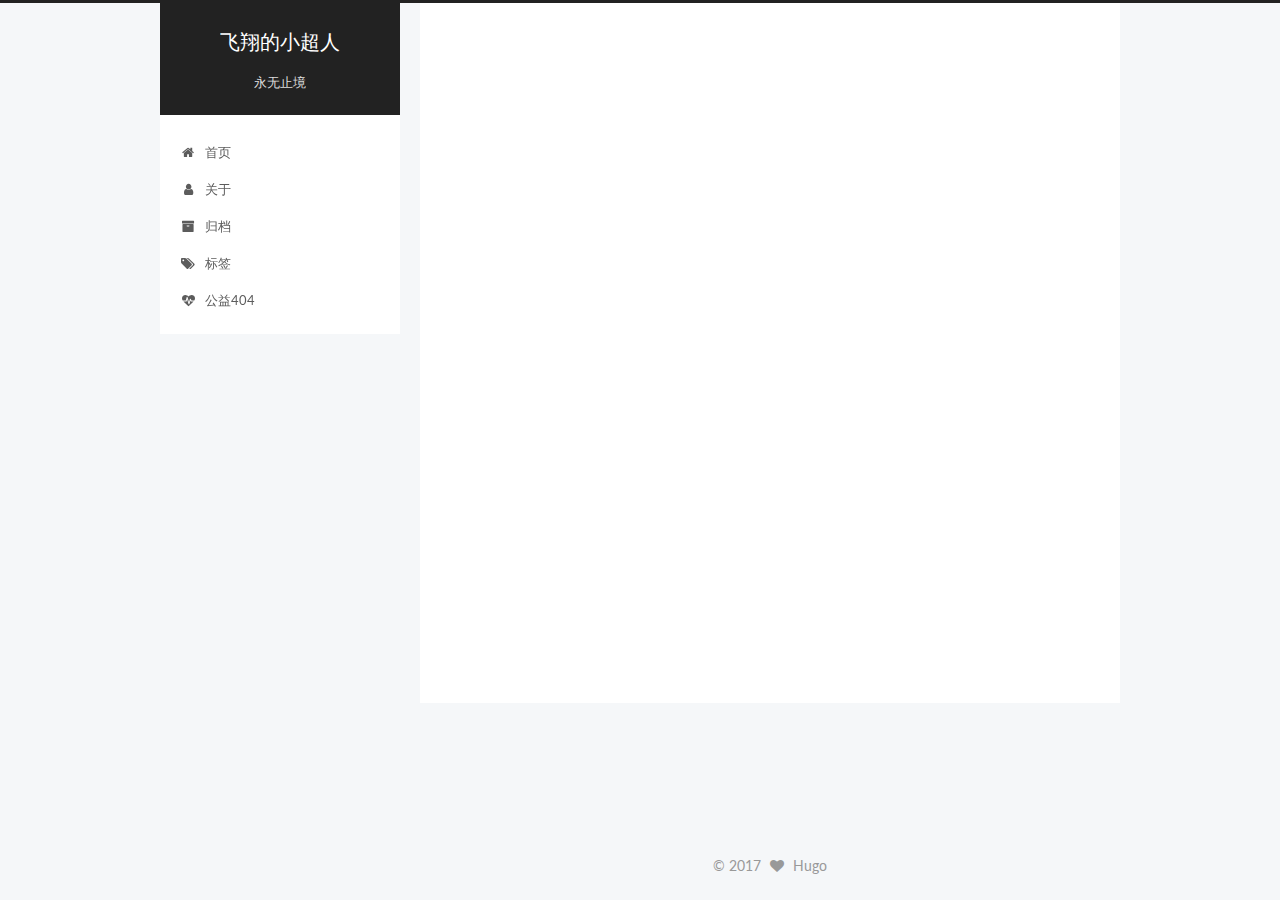
==== index.html @ 382733fb "Site updated: 2017-06-16 09:40:24" ====
<!doctype html>



  


<html class="theme-next pisces use-motion" lang="zh-Hans">
<head>
  <meta charset="UTF-8"/>
<meta http-equiv="X-UA-Compatible" content="IE=edge" />
<meta name="viewport" content="width=device-width, initial-scale=1, maximum-scale=1"/>









<meta http-equiv="Cache-Control" content="no-transform" />
<meta http-equiv="Cache-Control" content="no-siteapp" />















  
  
  <link href="/lib/fancybox/source/jquery.fancybox.css?v=2.1.5" rel="stylesheet" type="text/css" />




  
  
  
  

  
    
    
  

  

  

  

  

  
    
    
    <link href="//fonts.googleapis.com/css?family=Lato:300,300italic,400,400italic,700,700italic&subset=latin,latin-ext" rel="stylesheet" type="text/css">
  






<link href="/lib/font-awesome/css/font-awesome.min.css?v=4.6.2" rel="stylesheet" type="text/css" />

<link href="/css/main.css?v=5.1.1" rel="stylesheet" type="text/css" />


  <meta name="keywords" content="Hexo, NexT" />








  <link rel="shortcut icon" type="image/x-icon" href="/favicon.ico?v=5.1.1" />






<meta name="description" content="奋斗不息">
<meta property="og:type" content="website">
<meta property="og:title" content="飞翔的小超人">
<meta property="og:url" content="http://yoursite.com/index.html">
<meta property="og:site_name" content="飞翔的小超人">
<meta property="og:description" content="奋斗不息">
<meta name="twitter:card" content="summary">
<meta name="twitter:title" content="飞翔的小超人">
<meta name="twitter:description" content="奋斗不息">



<script type="text/javascript" id="hexo.configurations">
  var NexT = window.NexT || {};
  var CONFIG = {
    root: '/',
    scheme: 'Pisces',
    sidebar: {"position":"left","display":"post","offset":12,"offset_float":0,"b2t":false,"scrollpercent":false},
    fancybox: true,
    motion: true,
    duoshuo: {
      userId: '0',
      author: '博主'
    },
    algolia: {
      applicationID: '',
      apiKey: '',
      indexName: '',
      hits: {"per_page":10},
      labels: {"input_placeholder":"Search for Posts","hits_empty":"We didn't find any results for the search: ${query}","hits_stats":"${hits} results found in ${time} ms"}
    }
  };
</script>



  <link rel="canonical" href="http://yoursite.com/"/>





  <title>飞翔的小超人</title>
  














</head>

<body itemscope itemtype="http://schema.org/WebPage" lang="zh-Hans">

  
  
    
  

  <div class="container sidebar-position-left 
   page-home 
 ">
    <div class="headband"></div>

    <header id="header" class="header" itemscope itemtype="http://schema.org/WPHeader">
      <div class="header-inner"><div class="site-brand-wrapper">
  <div class="site-meta ">
    

    <div class="custom-logo-site-title">
      <a href="/"  class="brand" rel="start">
        <span class="logo-line-before"><i></i></span>
        <span class="site-title">飞翔的小超人</span>
        <span class="logo-line-after"><i></i></span>
      </a>
    </div>
      
        <p class="site-subtitle">永无止境</p>
      
  </div>

  <div class="site-nav-toggle">
    <button>
      <span class="btn-bar"></span>
      <span class="btn-bar"></span>
      <span class="btn-bar"></span>
    </button>
  </div>
</div>

<nav class="site-nav">
  

  
    <ul id="menu" class="menu">
      
        
        <li class="menu-item menu-item-home">
          <a href="/" rel="section">
            
              <i class="menu-item-icon fa fa-fw fa-home"></i> <br />
            
            首页
          </a>
        </li>
      
        
        <li class="menu-item menu-item-about">
          <a href="/about" rel="section">
            
              <i class="menu-item-icon fa fa-fw fa-user"></i> <br />
            
            关于
          </a>
        </li>
      
        
        <li class="menu-item menu-item-archives">
          <a href="/archives" rel="section">
            
              <i class="menu-item-icon fa fa-fw fa-archive"></i> <br />
            
            归档
          </a>
        </li>
      
        
        <li class="menu-item menu-item-tags">
          <a href="/tags" rel="section">
            
              <i class="menu-item-icon fa fa-fw fa-tags"></i> <br />
            
            标签
          </a>
        </li>
      
        
        <li class="menu-item menu-item-commonweal">
          <a href="/404.html" rel="section">
            
              <i class="menu-item-icon fa fa-fw fa-heartbeat"></i> <br />
            
            公益404
          </a>
        </li>
      

      
    </ul>
  

  
</nav>



 </div>
    </header>

    <main id="main" class="main">
      <div class="main-inner">
        <div class="content-wrap">
          <div id="content" class="content">
            
  <section id="posts" class="posts-expand">
    
      

  

  
  
  

  <article class="post post-type-normal " itemscope itemtype="http://schema.org/Article">
    <link itemprop="mainEntityOfPage" href="http://yoursite.com/2017/06/15/files/">

    <span hidden itemprop="author" itemscope itemtype="http://schema.org/Person">
      <meta itemprop="name" content="Hugo">
      <meta itemprop="description" content="">
      <meta itemprop="image" content="/images/avatar.jpg">
    </span>

    <span hidden itemprop="publisher" itemscope itemtype="http://schema.org/Organization">
      <meta itemprop="name" content="飞翔的小超人">
    </span>

    
      <header class="post-header">

        
        
          <h1 class="post-title" itemprop="name headline">
                
                <a class="post-title-link" href="/2017/06/15/files/" itemprop="url">未命名</a></h1>
        

        <div class="post-meta">
          <span class="post-time">
            
              <span class="post-meta-item-icon">
                <i class="fa fa-calendar-o"></i>
              </span>
              
                <span class="post-meta-item-text">发表于</span>
              
              <time title="创建于" itemprop="dateCreated datePublished" datetime="2017-06-15T16:38:33+08:00">
                2017-06-15
              </time>
            

            

            
          </span>

          

          
            
          

          
          

          

          

          

        </div>
      </header>
    

    <div class="post-body" itemprop="articleBody">

      
      

      
        
          
            <h1 id="hello-world"><a href="#hello-world" class="headerlink" title="hello world"></a>hello world</h1>
          
        
      
    </div>

    <div>
      
    </div>

    <div>
      
    </div>

    <div>
      
    </div>

    <footer class="post-footer">
      

      

      

      
      
        <div class="post-eof"></div>
      
    </footer>
  </article>


    
      

  

  
  
  

  <article class="post post-type-normal " itemscope itemtype="http://schema.org/Article">
    <link itemprop="mainEntityOfPage" href="http://yoursite.com/2017/06/15/frlit/">

    <span hidden itemprop="author" itemscope itemtype="http://schema.org/Person">
      <meta itemprop="name" content="Hugo">
      <meta itemprop="description" content="">
      <meta itemprop="image" content="/images/avatar.jpg">
    </span>

    <span hidden itemprop="publisher" itemscope itemtype="http://schema.org/Organization">
      <meta itemprop="name" content="飞翔的小超人">
    </span>

    
      <header class="post-header">

        
        
          <h1 class="post-title" itemprop="name headline">
                
                <a class="post-title-link" href="/2017/06/15/frlit/" itemprop="url">frlit</a></h1>
        

        <div class="post-meta">
          <span class="post-time">
            
              <span class="post-meta-item-icon">
                <i class="fa fa-calendar-o"></i>
              </span>
              
                <span class="post-meta-item-text">发表于</span>
              
              <time title="创建于" itemprop="dateCreated datePublished" datetime="2017-06-15T16:20:21+08:00">
                2017-06-15
              </time>
            

            

            
          </span>

          

          
            
          

          
          

          

          

          

        </div>
      </header>
    

    <div class="post-body" itemprop="articleBody">

      
      

      
        
          
            <p>#你好，欢迎来到我的技术博客。</p>

          
        
      
    </div>

    <div>
      
    </div>

    <div>
      
    </div>

    <div>
      
    </div>

    <footer class="post-footer">
      

      

      

      
      
        <div class="post-eof"></div>
      
    </footer>
  </article>


    
  </section>

  


          </div>
          


          

        </div>
        
          
  
  <div class="sidebar-toggle">
    <div class="sidebar-toggle-line-wrap">
      <span class="sidebar-toggle-line sidebar-toggle-line-first"></span>
      <span class="sidebar-toggle-line sidebar-toggle-line-middle"></span>
      <span class="sidebar-toggle-line sidebar-toggle-line-last"></span>
    </div>
  </div>

  <aside id="sidebar" class="sidebar">
    <div class="sidebar-inner">

      

      

      <section class="site-overview sidebar-panel sidebar-panel-active">
        <div class="site-author motion-element" itemprop="author" itemscope itemtype="http://schema.org/Person">
          <img class="site-author-image" itemprop="image"
               src="/images/avatar.jpg"
               alt="Hugo" />
          <p class="site-author-name" itemprop="name">Hugo</p>
           
              <p class="site-description motion-element" itemprop="description">奋斗不息</p>
          
        </div>
        <nav class="site-state motion-element">

          
            <div class="site-state-item site-state-posts">
              <a href="/archives">
                <span class="site-state-item-count">2</span>
                <span class="site-state-item-name">日志</span>
              </a>
            </div>
          

          

          

        </nav>

        

        <div class="links-of-author motion-element">
          
            
              <span class="links-of-author-item">
                <a href="https://github.com/yutaogoplay" target="_blank" title="GitHub">
                  
                    <i class="fa fa-fw fa-github"></i>
                  
                  GitHub
                </a>
              </span>
            
          
        </div>

        
        

        
        

        


      </section>

      

      

    </div>
  </aside>


        
      </div>
    </main>

    <footer id="footer" class="footer">
      <div class="footer-inner">
        <div class="copyright" >
  
  &copy; 
  <span itemprop="copyrightYear">2017</span>
  <span class="with-love">
    <i class="fa fa-heart"></i>
  </span>
  <span class="author" itemprop="copyrightHolder">Hugo</span>
</div>







        

        
      </div>
    </footer>

    
      <div class="back-to-top">
        <i class="fa fa-arrow-up"></i>
        
      </div>
    

  </div>

  

<script type="text/javascript">
  if (Object.prototype.toString.call(window.Promise) !== '[object Function]') {
    window.Promise = null;
  }
</script>









  












  
  <script type="text/javascript" src="/lib/jquery/index.js?v=2.1.3"></script>

  
  <script type="text/javascript" src="/lib/fastclick/lib/fastclick.min.js?v=1.0.6"></script>

  
  <script type="text/javascript" src="/lib/jquery_lazyload/jquery.lazyload.js?v=1.9.7"></script>

  
  <script type="text/javascript" src="/lib/velocity/velocity.min.js?v=1.2.1"></script>

  
  <script type="text/javascript" src="/lib/velocity/velocity.ui.min.js?v=1.2.1"></script>

  
  <script type="text/javascript" src="/lib/fancybox/source/jquery.fancybox.pack.js?v=2.1.5"></script>


  


  <script type="text/javascript" src="/js/src/utils.js?v=5.1.1"></script>

  <script type="text/javascript" src="/js/src/motion.js?v=5.1.1"></script>



  
  


  <script type="text/javascript" src="/js/src/affix.js?v=5.1.1"></script>

  <script type="text/javascript" src="/js/src/schemes/pisces.js?v=5.1.1"></script>



  
    <script type="text/javascript" src="/js/src/scrollspy.js?v=5.1.1"></script>
<script type="text/javascript" src="/js/src/post-details.js?v=5.1.1"></script>

  

  


  <script type="text/javascript" src="/js/src/bootstrap.js?v=5.1.1"></script>



  


  




	





  





  





  






  





  

  

  

  

  

  

</body>
</html>
---- css/main.css ----
/* normalize.css v3.0.2 | MIT License | git.io/normalize */
html {
  font-family: sans-serif; /* 1 */
  -ms-text-size-adjust: 100%; /* 2 */
  -webkit-text-size-adjust: 100%; /* 2 */
}
body {
  margin: 0;
}
article,
aside,
details,
figcaption,
figure,
footer,
header,
hgroup,
main,
menu,
nav,
section,
summary {
  display: block;
}
audio,
canvas,
progress,
video {
  display: inline-block; /* 1 */
  vertical-align: baseline; /* 2 */
}
audio:not([controls]) {
  display: none;
  height: 0;
}
[hidden],
template {
  display: none;
}
a {
  background-color: transparent;
}
a:active,
a:hover {
  outline: 0;
}
abbr[title] {
  border-bottom: 1px dotted;
}
b,
strong {
  font-weight: bold;
}
dfn {
  font-style: italic;
}
h1 {
  font-size: 2em;
  margin: 0.67em 0;
}
mark {
  background: #ff0;
  color: #000;
}
small {
  font-size: 80%;
}
sub,
sup {
  font-size: 75%;
  line-height: 0;
  position: relative;
  vertical-align: baseline;
}
sup {
  top: -0.5em;
}
sub {
  bottom: -0.25em;
}
img {
  border: 0;
}
svg:not(:root) {
  overflow: hidden;
}
figure {
  margin: 1em 40px;
}
hr {
  -moz-box-sizing: content-box;
  box-sizing: content-box;
  height: 0;
}
pre {
  overflow: auto;
}
code,
kbd,
pre,
samp {
  font-family: monospace, monospace;
  font-size: 1em;
}
button,
input,
optgroup,
select,
textarea {
  color: inherit; /* 1 */
  font: inherit; /* 2 */
  margin: 0; /* 3 */
}
button {
  overflow: visible;
}
button,
select {
  text-transform: none;
}
button,
html input[type="button"],
input[type="reset"],
input[type="submit"] {
  -webkit-appearance: button; /* 2 */
  cursor: pointer; /* 3 */
}
button[disabled],
html input[disabled] {
  cursor: default;
}
button::-moz-focus-inner,
input::-moz-focus-inner {
  border: 0;
  padding: 0;
}
input {
  line-height: normal;
}
input[type="checkbox"],
input[type="radio"] {
  box-sizing: border-box; /* 1 */
  padding: 0; /* 2 */
}
input[type="number"]::-webkit-inner-spin-button,
input[type="number"]::-webkit-outer-spin-button {
  height: auto;
}
input[type="search"] {
  -webkit-appearance: textfield; /* 1 */
  -moz-box-sizing: content-box;
  -webkit-box-sizing: content-box; /* 2 */
  box-sizing: content-box;
}
input[type="search"]::-webkit-search-cancel-button,
input[type="search"]::-webkit-search-decoration {
  -webkit-appearance: none;
}
fieldset {
  border: 1px solid #c0c0c0;
  margin: 0 2px;
  padding: 0.35em 0.625em 0.75em;
}
legend {
  border: 0; /* 1 */
  padding: 0; /* 2 */
}
textarea {
  overflow: auto;
}
optgroup {
  font-weight: bold;
}
table {
  border-collapse: collapse;
  border-spacing: 0;
}
td,
th {
  padding: 0;
}
::selection {
  background: #262a30;
  color: #fff;
}
body {
  position: relative;
  font-family: 'Lato', "PingFang SC", "Microsoft YaHei", sans-serif;
  font-size: 14px;
  line-height: 2;
  color: #555;
  background: #f5f7f9;
}
@media (max-width: 767px) {
  body {
    padding-right: 0 !important;
  }
}
@media (min-width: 768px) and (max-width: 991px) {
  body {
    padding-right: 0 !important;
  }
}
@media (min-width: 1600px) {
  body {
    font-size: 16px;
  }
}
h1,
h2,
h3,
h4,
h5,
h6 {
  margin: 0;
  padding: 0;
  font-weight: bold;
  line-height: 1.5;
  font-family: 'Lato', "PingFang SC", "Microsoft YaHei", sans-serif;
}
h2,
h3,
h4,
h5,
h6 {
  margin: 20px 0 15px;
}
h1 {
  font-size: 22px;
}
@media (max-width: 767px) {
  h1 {
    font-size: 18px;
  }
}
h2 {
  font-size: 20px;
}
@media (max-width: 767px) {
  h2 {
    font-size: 16px;
  }
}
h3 {
  font-size: 18px;
}
@media (max-width: 767px) {
  h3 {
    font-size: 14px;
  }
}
h4 {
  font-size: 16px;
}
@media (max-width: 767px) {
  h4 {
    font-size: 12px;
  }
}
h5 {
  font-size: 14px;
}
@media (max-width: 767px) {
  h5 {
    font-size: 10px;
  }
}
h6 {
  font-size: 12px;
}
@media (max-width: 767px) {
  h6 {
    font-size: 8px;
  }
}
p {
  margin: 0 0 25px 0;
}
a {
  color: #555;
  text-decoration: none;
  border-bottom: 1px solid #999;
  word-wrap: break-word;
}
a:hover {
  color: #222;
  border-bottom-color: #222;
}
blockquote {
  margin: 0;
  padding: 0;
}
img {
  display: block;
  margin: auto;
  max-width: 100%;
  height: auto;
}
hr {
  margin: 40px 0;
  height: 3px;
  border: none;
  background-color: #ddd;
  background-image: repeating-linear-gradient(-45deg, #fff, #fff 4px, transparent 4px, transparent 8px);
}
blockquote {
  padding: 0 15px;
  color: #666;
  border-left: 4px solid #ddd;
}
blockquote cite::before {
  content: "-";
  padding: 0 5px;
}
dt {
  font-weight: 700;
}
dd {
  margin: 0;
  padding: 0;
}
.text-left {
  text-align: left;
}
.text-center {
  text-align: center;
}
.text-right {
  text-align: right;
}
.text-justify {
  text-align: justify;
}
.text-nowrap {
  white-space: nowrap;
}
.text-lowercase {
  text-transform: lowercase;
}
.text-uppercase {
  text-transform: uppercase;
}
.text-capitalize {
  text-transform: capitalize;
}
.center-block {
  display: block;
  margin-left: auto;
  margin-right: auto;
}
.clearfix:before,
.clearfix:after {
  content: " ";
  display: table;
}
.clearfix:after {
  clear: both;
}
.pullquote {
  width: 45%;
}
.pullquote.left {
  float: left;
  margin-left: 5px;
  margin-right: 10px;
}
.pullquote.right {
  float: right;
  margin-left: 10px;
  margin-right: 5px;
}
.affix.affix.affix {
  position: fixed;
}
.translation {
  margin-top: -20px;
  font-size: 14px;
  color: #999;
}
.scrollbar-measure {
  width: 100px;
  height: 100px;
  overflow: scroll;
  position: absolute;
  top: -9999px;
}
.use-motion .motion-element {
  opacity: 0;
}
table {
  margin: 20px 0;
  width: 100%;
  border-collapse: collapse;
  border-spacing: 0;
  border: 1px solid #ddd;
  font-size: 14px;
  table-layout: fixed;
  word-wrap: break-all;
}
table>tbody>tr:nth-of-type(odd) {
  background-color: #f9f9f9;
}
table>tbody>tr:hover {
  background-color: #f5f5f5;
}
caption,
th,
td {
  padding: 8px;
  text-align: left;
  vertical-align: middle;
  font-weight: normal;
}
th,
td {
  border-bottom: 3px solid #ddd;
  border-right: 1px solid #eee;
}
th {
  padding-bottom: 10px;
  font-weight: 700;
}
td {
  border-bottom-width: 1px;
}
html,
body {
  height: 100%;
}
.container {
  position: relative;
  min-height: 100%;
}
.header-inner {
  margin: 0 auto;
  padding: 100px 0 70px;
  width: 700px;
}
@media (min-width: 1600px) {
  .container .header-inner {
    width: 900px;
  }
}
.main {
  padding-bottom: 150px;
}
.main-inner {
  margin: 0 auto;
  width: 700px;
}
@media (min-width: 1600px) {
  .container .main-inner {
    width: 900px;
  }
}
.footer {
  position: absolute;
  left: 0;
  bottom: 0;
  width: 100%;
  min-height: 50px;
}
.footer-inner {
  box-sizing: border-box;
  margin: 20px auto;
  width: 700px;
}
@media (min-width: 1600px) {
  .container .footer-inner {
    width: 900px;
  }
}
pre,
.highlight {
  overflow: auto;
  margin: 20px 0;
  padding: 0;
  font-size: 13px;
  color: #4d4d4c;
  background: #f7f7f7;
  line-height: 1.6;
}
pre,
code {
  font-family: consolas, Menlo, "PingFang SC", "Microsoft YaHei", monospace;
}
code {
  padding: 2px 4px;
  word-wrap: break-word;
  color: #555;
  background: #eee;
  border-radius: 3px;
  font-size: 13px;
}
pre code {
  padding: 0;
  color: #4d4d4c;
  background: none;
  text-shadow: none;
}
.highlight {
  border-radius: 1px;
}
.highlight pre {
  border: none;
  margin: 0;
  padding: 10px 0;
}
.highlight table {
  margin: 0;
  width: auto;
  border: none;
}
.highlight td {
  border: none;
  padding: 0;
}
.highlight figcaption {
  font-size: 1em;
  color: #4d4d4c;
  line-height: 1em;
  margin-bottom: 1em;
}
.highlight figcaption:before,
.highlight figcaption:after {
  content: " ";
  display: table;
}
.highlight figcaption:after {
  clear: both;
}
.highlight figcaption a {
  float: right;
  color: #4d4d4c;
}
.highlight figcaption a:hover {
  border-bottom-color: #4d4d4c;
}
.highlight .gutter pre {
  padding-left: 10px;
  padding-right: 10px;
  color: #869194;
  text-align: right;
  background-color: #eff2f3;
}
.highlight .code pre {
  width: 100%;
  padding-left: 10px;
  padding-right: 10px;
  background-color: #f7f7f7;
}
.highlight .line {
  height: 20px;
}
.gutter {
  -webkit-user-select: none;
  -moz-user-select: none;
  -ms-user-select: none;
  user-select: none;
}
.gist table {
  width: auto;
}
.gist table td {
  border: none;
}
pre .deletion {
  background: #fdd;
}
pre .addition {
  background: #dfd;
}
pre .meta {
  color: #8959a8;
}
pre .comment {
  color: #8e908c;
}
pre .variable,
pre .attribute,
pre .tag,
pre .regexp,
pre .ruby .constant,
pre .xml .tag .title,
pre .xml .pi,
pre .xml .doctype,
pre .html .doctype,
pre .css .id,
pre .css .class,
pre .css .pseudo {
  color: #c82829;
}
pre .number,
pre .preprocessor,
pre .built_in,
pre .literal,
pre .params,
pre .constant,
pre .command {
  color: #f5871f;
}
pre .ruby .class .title,
pre .css .rules .attribute,
pre .string,
pre .value,
pre .inheritance,
pre .header,
pre .ruby .symbol,
pre .xml .cdata,
pre .special,
pre .number,
pre .formula {
  color: #718c00;
}
pre .title,
pre .css .hexcolor {
  color: #3e999f;
}
pre .function,
pre .python .decorator,
pre .python .title,
pre .ruby .function .title,
pre .ruby .title .keyword,
pre .perl .sub,
pre .javascript .title,
pre .coffeescript .title {
  color: #4271ae;
}
pre .keyword,
pre .javascript .function {
  color: #8959a8;
}
.full-image.full-image.full-image {
  border: none;
  max-width: 100%;
  width: auto;
  margin: 20px auto;
}
@media (min-width: 992px) {
  .full-image.full-image.full-image {
    max-width: none;
    width: 118%;
    margin: 0 -9%;
  }
}
.blockquote-center,
.page-home .post-type-quote blockquote,
.page-post-detail .post-type-quote blockquote {
  position: relative;
  margin: 40px 0;
  padding: 0;
  border-left: none;
  text-align: center;
}
.blockquote-center::before,
.page-home .post-type-quote blockquote::before,
.page-post-detail .post-type-quote blockquote::before,
.blockquote-center::after,
.page-home .post-type-quote blockquote::after,
.page-post-detail .post-type-quote blockquote::after {
  position: absolute;
  content: ' ';
  display: block;
  width: 100%;
  height: 24px;
  opacity: 0.2;
  background-repeat: no-repeat;
  background-position: 0 -6px;
  background-size: 22px 22px;
}
.blockquote-center::before,
.page-home .post-type-quote blockquote::before,
.page-post-detail .post-type-quote blockquote::before {
  top: -20px;
  background-image: url("../images/quote-l.svg");
  border-top: 1px solid #ccc;
}
.blockquote-center::after,
.page-home .post-type-quote blockquote::after,
.page-post-detail .post-type-quote blockquote::after {
  bottom: -20px;
  background-image: url("../images/quote-r.svg");
  border-bottom: 1px solid #ccc;
  background-position: 100% 8px;
}
.blockquote-center p,
.page-home .post-type-quote blockquote p,
.page-post-detail .post-type-quote blockquote p,
.blockquote-center div,
.page-home .post-type-quote blockquote div,
.page-post-detail .post-type-quote blockquote div {
  text-align: center;
}
.post .post-body .group-picture img {
  box-sizing: border-box;
  padding: 0 3px;
  border: none;
}
.post .group-picture-row {
  overflow: hidden;
  margin-top: 6px;
}
.post .group-picture-row:first-child {
  margin-top: 0;
}
.post .group-picture-column {
  float: left;
}
.page-post-detail .post-body .group-picture-column {
  float: none;
  margin-top: 10px;
  width: auto !important;
}
.page-post-detail .post-body .group-picture-column img {
  margin: 0 auto;
}
.page-archive .group-picture-container {
  overflow: hidden;
}
.page-archive .group-picture-row {
  float: left;
}
.page-archive .group-picture-row:first-child {
  margin-top: 6px;
}
.page-archive .group-picture-column {
  max-width: 150px;
  max-height: 150px;
}
.note {
  padding: 20px;
  margin: 20px 0;
  border: 1px solid #eee;
  border-left-width: 5px;
  border-radius: 3px;
}
.note h2,
.note h3,
.note h4,
.note h5,
.note h6 {
  margin-top: 0;
  margin-bottom: 5px;
  padding-top: 0 !important;
}
.note p:last-child {
  margin-bottom: 0;
}
.note code {
  border-radius: 3px;
}
.note+.note {
  margin-top: -5px;
}
.default {
  border-left-color: #777;
}
.default h2,
.default h3,
.default h4,
.default h5,
.default h6 {
  color: #777;
}
.primary {
  border-left-color: #428bca;
}
.primary h2,
.primary h3,
.primary h4,
.primary h5,
.primary h6 {
  color: #428bca;
}
.success {
  border-left-color: #5cb85c;
}
.success h2,
.success h3,
.success h4,
.success h5,
.success h6 {
  color: #5cb85c;
}
.danger {
  border-left-color: #d9534f;
}
.danger h2,
.danger h3,
.danger h4,
.danger h5,
.danger h6 {
  color: #d9534f;
}
.warning {
  border-left-color: #f0ad4e;
}
.warning h2,
.warning h3,
.warning h4,
.warning h5,
.warning h6 {
  color: #f0ad4e;
}
.info {
  border-left-color: #5bc0de;
}
.info h2,
.info h3,
.info h4,
.info h5,
.info h6 {
  color: #5bc0de;
}
.btn {
  display: inline-block;
  padding: 0 20px;
  font-size: 14px;
  color: #fff;
  background: #222;
  border: 2px solid #555;
  text-decoration: none;
  border-radius: 0;
  transition-property: background-color;
  transition-duration: 0.2s;
  transition-timing-function: ease-in-out;
  transition-delay: 0s;
}
.btn:hover,
.post-button .btn:hover {
  border-color: #222;
  color: #fff;
  background: #222;
}
.btn-bar {
  display: block;
  width: 22px;
  height: 2px;
  background: #555;
  border-radius: 1px;
}
.btn-bar+.btn-bar {
  margin-top: 4px;
}
.pagination {
  margin: 120px 0 40px;
  text-align: center;
  border-top: 1px solid #eee;
}
.page-number-basic,
.pagination .prev,
.pagination .next,
.pagination .page-number,
.pagination .space {
  display: inline-block;
  position: relative;
  top: -1px;
  margin: 0 10px;
  padding: 0 10px;
  line-height: 30px;
}
@media (max-width: 767px) {
  .page-number-basic,
  .pagination .prev,
  .pagination .next,
  .pagination .page-number,
  .pagination .space {
    margin: 0 5px;
  }
}
.pagination .prev,
.pagination .next,
.pagination .page-number {
  border-bottom: 0;
  border-top: 1px solid #eee;
  transition-property: border-color;
  transition-duration: 0.2s;
  transition-timing-function: ease-in-out;
  transition-delay: 0s;
}
.pagination .prev:hover,
.pagination .next:hover,
.pagination .page-number:hover {
  border-top-color: #222;
}
.pagination .space {
  padding: 0;
  margin: 0;
}
.pagination .prev {
  margin-left: 0;
}
.pagination .next {
  margin-right: 0;
}
.pagination .page-number.current {
  color: #fff;
  background: #ccc;
  border-top-color: #ccc;
}
@media (max-width: 767px) {
  .pagination {
    border-top: none;
  }
  .pagination .prev,
  .pagination .next,
  .pagination .page-number {
    margin-bottom: 10px;
    border-top: 0;
    border-bottom: 1px solid #eee;
  }
  .pagination .prev:hover,
  .pagination .next:hover,
  .pagination .page-number:hover {
    border-bottom-color: #222;
  }
}
.comments {
  margin: 60px 20px 0;
}
.tag-cloud {
  text-align: center;
}
.tag-cloud a {
  display: inline-block;
  margin: 10px;
}
.back-to-top {
  box-sizing: border-box;
  position: fixed;
  bottom: -100px;
  right: 30px;
  z-index: 1050;
  padding: 0 6px;
  width: 24px;
  background: #222;
  font-size: 12px;
  opacity: 0.6;
  color: #fff;
  cursor: pointer;
  text-align: center;
  -webkit-transform: translateZ(0);
  transition-property: bottom;
  transition-duration: 0.2s;
  transition-timing-function: ease-in-out;
  transition-delay: 0s;
}
@media (max-width: 767px) {
  .back-to-top {
    display: none;
  }
}
@media (min-width: 768px) and (max-width: 991px) {
  .back-to-top {
    display: none;
  }
}
.back-to-top.back-to-top-on {
  bottom: 30px;
}
.header {
  background: transparent;
}
.header-inner {
  position: relative;
}
.headband {
  height: 3px;
  background: #222;
}
.site-meta {
  margin: 0;
  text-align: center;
}
@media (max-width: 767px) {
  .site-meta {
    text-align: center;
  }
}
.brand {
  position: relative;
  display: inline-block;
  padding: 0 40px;
  color: #fff;
  background: #222;
  border-bottom: none;
}
.brand:hover {
  color: #fff;
}
.logo {
  display: inline-block;
  margin-right: 5px;
  line-height: 36px;
  vertical-align: top;
}
.site-title {
  display: inline-block;
  vertical-align: top;
  line-height: 36px;
  font-size: 20px;
  font-weight: normal;
  font-family: 'Lato', "PingFang SC", "Microsoft YaHei", sans-serif;
}
.site-subtitle {
  margin-top: 10px;
  font-size: 13px;
  color: #ddd;
}
.use-motion .brand {
  opacity: 0;
}
.use-motion .logo,
.use-motion .site-title,
.use-motion .site-subtitle {
  opacity: 0;
  position: relative;
  top: -10px;
}
.site-nav-toggle {
  display: none;
  position: absolute;
  top: 10px;
  left: 10px;
}
@media (max-width: 767px) {
  .site-nav-toggle {
    display: block;
  }
}
.site-nav-toggle button {
  margin-top: 2px;
  padding: 9px 10px;
  background: transparent;
  border: none;
}
@media (max-width: 767px) {
  .site-nav {
    display: none;
    margin: 0 -10px;
    padding: 0 10px;
    clear: both;
    border-top: 1px solid #ddd;
  }
}
@media (min-width: 768px) and (max-width: 991px) {
  .site-nav {
    display: block !important;
  }
}
@media (min-width: 992px) {
  .site-nav {
    display: block !important;
  }
}
.menu {
  margin-top: 20px;
  padding-left: 0;
  text-align: center;
}
.menu .menu-item {
  display: inline-block;
  margin: 0 10px;
  list-style: none;
}
@media screen and (max-width: 767px) {
  .menu .menu-item {
    margin-top: 10px;
  }
}
.menu .menu-item a {
  display: block;
  font-size: 13px;
  line-height: inherit;
  border-bottom: 1px solid transparent;
  transition-property: border-color;
  transition-duration: 0.2s;
  transition-timing-function: ease-in-out;
  transition-delay: 0s;
}
.menu .menu-item a:hover,
.menu-item-active a {
  border-bottom-color: #222;
}
.menu .menu-item .fa {
  margin-right: 5px;
}
.use-motion .menu-item {
  opacity: 0;
}
.post-body {
  font-family: 'Lato', "PingFang SC", "Microsoft YaHei", sans-serif;
}
@media (max-width: 767px) {
  .post-body {
    word-break: break-word;
  }
}
.post-body .fancybox img {
  display: block !important;
  margin: 0 auto;
  cursor: pointer;
  cursor: zoom-in;
  cursor: -webkit-zoom-in;
}
.post-body .image-caption,
.post-body .figure .caption {
  margin: 10px auto 15px;
  text-align: center;
  font-size: 14px;
  color: #999;
  font-weight: bold;
  line-height: 1;
}
.post-sticky-flag {
  display: inline-block;
  font-size: 16px;
  -ms-transform: rotate(30deg);
  -webkit-transform: rotate(30deg);
  -moz-transform: rotate(30deg);
  -ms-transform: rotate(30deg);
  -o-transform: rotate(30deg);
  transform: rotate(30deg);
}
.posts-expand {
  padding-top: 40px;
}
@media (max-width: 767px) {
  .posts-expand {
    margin: 0 20px;
  }
  .post-body pre {
    padding: 10px;
  }
  .post-body pre .gutter pre {
    padding-right: 10px;
  }
  .post-body .highlight {
    margin-left: 0px;
    margin-right: 0px;
    padding: 0;
  }
  .post-body .highlight .gutter pre {
    padding-right: 10px;
  }
}
@media (min-width: 992px) {
  .posts-expand .post-body {
    text-align: justify;
  }
}
.posts-expand .post-body h2,
.posts-expand .post-body h3,
.posts-expand .post-body h4,
.posts-expand .post-body h5,
.posts-expand .post-body h6 {
  padding-top: 10px;
}
.posts-expand .post-body h2 .header-anchor,
.posts-expand .post-body h3 .header-anchor,
.posts-expand .post-body h4 .header-anchor,
.posts-expand .post-body h5 .header-anchor,
.posts-expand .post-body h6 .header-anchor {
  float: right;
  margin-left: 10px;
  color: #ccc;
  border-bottom-style: none;
  visibility: hidden;
}
.posts-expand .post-body h2 .header-anchor:hover,
.posts-expand .post-body h3 .header-anchor:hover,
.posts-expand .post-body h4 .header-anchor:hover,
.posts-expand .post-body h5 .header-anchor:hover,
.posts-expand .post-body h6 .header-anchor:hover {
  color: inherit;
}
.posts-expand .post-body h2:hover .header-anchor,
.posts-expand .post-body h3:hover .header-anchor,
.posts-expand .post-body h4:hover .header-anchor,
.posts-expand .post-body h5:hover .header-anchor,
.posts-expand .post-body h6:hover .header-anchor {
  visibility: visible;
}
.posts-expand .post-body ul li {
  list-style: circle;
}
.posts-expand .post-body img {
  box-sizing: border-box;
  margin: auto;
  padding: 3px;
  border: 1px solid #ddd;
}
.posts-expand .fancybox img {
  margin: 0 auto;
}
@media (max-width: 767px) {
  .posts-collapse {
    margin: 0 20px;
  }
  .posts-collapse .post-title,
  .posts-collapse .post-meta {
    display: block;
    width: auto;
    text-align: left;
  }
}
.posts-collapse {
  position: relative;
  z-index: 1010;
  margin-left: 55px;
}
.posts-collapse::after {
  content: " ";
  position: absolute;
  top: 20px;
  left: 0;
  margin-left: -2px;
  width: 4px;
  height: 100%;
  background: #f5f5f5;
  z-index: -1;
}
@media (max-width: 767px) {
  .posts-collapse {
    margin: 0 20px;
  }
}
.posts-collapse .collection-title {
  position: relative;
  margin: 60px 0;
}
.posts-collapse .collection-title h1,
.posts-collapse .collection-title h2 {
  margin-left: 20px;
}
.posts-collapse .collection-title small {
  color: #bbb;
  margin-left: 5px;
}
.posts-collapse .collection-title::before {
  content: " ";
  position: absolute;
  left: 0;
  top: 50%;
  margin-left: -4px;
  margin-top: -4px;
  width: 8px;
  height: 8px;
  background: #bbb;
  border-radius: 50%;
}
.posts-collapse .post {
  margin: 30px 0;
}
.posts-collapse .post-header {
  position: relative;
  transition-duration: 0.2s;
  transition-timing-function: ease-in-out;
  transition-delay: 0s;
  transition-property: border;
  border-bottom: 1px dashed #ccc;
}
.posts-collapse .post-header::before {
  content: " ";
  position: absolute;
  left: 0;
  top: 12px;
  width: 6px;
  height: 6px;
  margin-left: -4px;
  background: #bbb;
  border-radius: 50%;
  border: 1px solid #fff;
  transition-duration: 0.2s;
  transition-timing-function: ease-in-out;
  transition-delay: 0s;
  transition-property: background;
}
.posts-collapse .post-header:hover {
  border-bottom-color: #666;
}
.posts-collapse .post-header:hover::before {
  background: #222;
}
.posts-collapse .post-meta {
  position: absolute;
  font-size: 12px;
  left: 20px;
  top: 5px;
}
.posts-collapse .post-comments-count {
  display: none;
}
.posts-collapse .post-title {
  margin-left: 60px;
  font-size: 16px;
  font-weight: normal;
  line-height: inherit;
}
.posts-collapse .post-title::after {
  margin-left: 3px;
  opacity: 0.6;
}
.posts-collapse .post-title a {
  color: #666;
  border-bottom: none;
}
.page-home .post-type-quote .post-header,
.page-post-detail .post-type-quote .post-header,
.page-home .post-type-quote .post-tags,
.page-post-detail .post-type-quote .post-tags {
  display: none;
}
.posts-expand .post-title {
  font-size: 26px;
  text-align: center;
  word-break: break-word;
  font-weight: 400;
}
@media (max-width: 767px) {
  .posts-expand .post-title {
    font-size: 22px;
  }
}
.posts-expand .post-title-link {
  display: inline-block;
  position: relative;
  color: #555;
  border-bottom: none;
  line-height: 1.2;
  vertical-align: top;
}
.posts-expand .post-title-link::before {
  content: "";
  position: absolute;
  width: 100%;
  height: 2px;
  bottom: 0;
  left: 0;
  background-color: #000;
  visibility: hidden;
  -webkit-transform: scaleX(0);
  -moz-transform: scaleX(0);
  -ms-transform: scaleX(0);
  -o-transform: scaleX(0);
  transform: scaleX(0);
  transition-duration: 0.2s;
  transition-timing-function: ease-in-out;
  transition-delay: 0s;
}
.posts-expand .post-title-link:hover::before {
  visibility: visible;
  -webkit-transform: scaleX(1);
  -moz-transform: scaleX(1);
  -ms-transform: scaleX(1);
  -o-transform: scaleX(1);
  transform: scaleX(1);
}
.posts-expand .post-title-link .fa {
  font-size: 16px;
}
.posts-expand .post-meta {
  margin: 3px 0 60px 0;
  color: #999;
  font-family: 'Lato', "PingFang SC", "Microsoft YaHei", sans-serif;
  font-size: 12px;
  text-align: center;
}
.posts-expand .post-meta .post-category-list {
  display: inline-block;
  margin: 0;
  padding: 3px;
}
.posts-expand .post-meta .post-category-list-link {
  color: #999;
}
.posts-expand .post-meta .post-description {
  font-size: 14px;
  margin-top: 2px;
}
.post-wordcount {
  display: inline-block;
}
.post-meta-divider {
  margin: 0 0.5em;
}
.post-meta-item-icon {
  margin-right: 3px;
}
@media (min-width: 768px) and (max-width: 991px) {
  .post-meta-item-icon {
    display: inline-block;
  }
}
@media (max-width: 767px) {
  .post-meta-item-icon {
    display: inline-block;
  }
}
@media (min-width: 768px) and (max-width: 991px) {
  .post-meta-item-text {
    display: none;
  }
}
@media (max-width: 767px) {
  .post-meta-item-text {
    display: none;
  }
}
@media (max-width: 767px) {
  .posts-expand .post-comments-count {
    display: none;
  }
}
.post-button {
  margin-top: 50px;
}
.post-button .btn {
  color: #555;
  font-size: 14px;
  background: #fff;
  border-radius: 2px;
  line-height: 2;
  margin: 0 4px 8px 4px;
}
.post-button .fa-fw {
  width: 1.285714285714286em;
  text-align: left;
}
.posts-expand .post-tags {
  margin-top: 40px;
  text-align: center;
}
.posts-expand .post-tags a {
  display: inline-block;
  margin-right: 10px;
  font-size: 13px;
}
.post-nav {
  display: table;
  margin-top: 15px;
  width: 100%;
  border-top: 1px solid #eee;
}
.post-nav-divider {
  display: table-cell;
  width: 10%;
}
.post-nav-item {
  display: table-cell;
  padding: 10px 0 0 0;
  width: 45%;
  vertical-align: top;
}
.post-nav-item a {
  position: relative;
  display: block;
  line-height: 25px;
  font-size: 14px;
  color: #555;
  border-bottom: none;
}
.post-nav-item a:hover {
  color: #222;
  border-bottom: none;
}
.post-nav-item a:active {
  top: 2px;
}
.post-nav-item .fa {
  position: absolute;
  top: 8px;
  left: 0;
  font-size: 12px;
}
.post-nav-next a {
  padding-left: 15px;
}
.post-nav-prev {
  text-align: right;
}
.post-nav-prev a {
  padding-right: 15px;
}
.post-nav-prev .fa {
  right: 0;
  left: auto;
}
.posts-expand .post-eof {
  display: block;
  margin: 80px auto 60px;
  width: 8%;
  height: 1px;
  background: #ccc;
  text-align: center;
}
.post:last-child .post-eof.post-eof.post-eof {
  display: none;
}
.post-gallery {
  display: table;
  table-layout: fixed;
  width: 100%;
  border-collapse: separate;
}
.post-gallery-row {
  display: table-row;
}
.post-gallery .post-gallery-img {
  display: table-cell;
  text-align: center;
  vertical-align: middle;
  border: none;
}
.post-gallery .post-gallery-img img {
  max-width: 100%;
  max-height: 100%;
  border: none;
}
.fancybox-close,
.fancybox-close:hover {
  border: none;
}
.sidebar {
  position: fixed;
  right: 0;
  top: 0;
  bottom: 0;
  width: 0;
  z-index: 1040;
  box-shadow: inset 0 2px 6px #000;
  background: #222;
  -webkit-transform: translateZ(0);
}
.sidebar a {
  color: #999;
  border-bottom-color: #555;
}
.sidebar a:hover {
  color: #eee;
}
@media (min-width: 768px) and (max-width: 991px) {
  .sidebar {
    display: none !important;
  }
}
@media (max-width: 767px) {
  .sidebar {
    display: none !important;
  }
}
.sidebar-inner {
  position: relative;
  padding: 20px 10px;
  color: #999;
  text-align: center;
}
.sidebar-toggle {
  position: fixed;
  right: 30px;
  bottom: 45px;
  width: 14px;
  height: 14px;
  padding: 5px;
  background: #222;
  line-height: 0;
  z-index: 1050;
  cursor: pointer;
  -webkit-transform: translateZ(0);
}
@media (min-width: 768px) and (max-width: 991px) {
  .sidebar-toggle {
    display: none;
  }
}
@media (max-width: 767px) {
  .sidebar-toggle {
    display: none;
  }
}
.sidebar-toggle-line {
  position: relative;
  display: inline-block;
  vertical-align: top;
  height: 2px;
  width: 100%;
  background: #fff;
  margin-top: 3px;
}
.sidebar-toggle-line:first-child {
  margin-top: 0;
}
.site-author-image {
  display: block;
  margin: 0 auto;
  padding: 2px;
  max-width: 120px;
  height: auto;
  border: 1px solid #eee;
}
.site-author-name {
  margin: 0;
  text-align: center;
  color: #222;
  font-weight: 600;
}
.site-description {
  margin-top: 0;
  text-align: center;
  font-size: 13px;
  color: #999;
}
.site-state {
  overflow: hidden;
  line-height: 1.4;
  white-space: nowrap;
  text-align: center;
}
.site-state-item {
  display: inline-block;
  padding: 0 15px;
  border-left: 1px solid #eee;
}
.site-state-item:first-child {
  border-left: none;
}
.site-state-item a {
  border-bottom: none;
}
.site-state-item-count {
  display: block;
  text-align: center;
  color: inherit;
  font-weight: 600;
  font-size: 16px;
}
.site-state-item-name {
  font-size: 13px;
  color: #999;
}
.feed-link {
  margin-top: 20px;
}
.feed-link a {
  display: inline-block;
  padding: 0 15px;
  color: #fc6423;
  border: 1px solid #fc6423;
  border-radius: 4px;
}
.feed-link a i {
  color: #fc6423;
  font-size: 14px;
}
.feed-link a:hover {
  color: #fff;
  background: #fc6423;
}
.feed-link a:hover i {
  color: #fff;
}
.links-of-author {
  margin-top: 20px;
}
.links-of-author a {
  display: inline-block;
  vertical-align: middle;
  margin-right: 10px;
  margin-bottom: 10px;
  border-bottom-color: #555;
  font-size: 13px;
}
.links-of-author a:before {
  display: inline-block;
  vertical-align: middle;
  margin-right: 3px;
  content: " ";
  width: 4px;
  height: 4px;
  border-radius: 50%;
  background: #abed93;
}
.links-of-blogroll {
  font-size: 13px;
}
.links-of-blogroll-title {
  margin-top: 20px;
  font-size: 14px;
  font-weight: 600;
}
.links-of-blogroll-list {
  margin: 0;
  padding: 0;
  list-style: none;
}
.links-of-blogroll-item {
  padding: 2px 10px;
}
.sidebar-nav {
  margin: 0 0 20px;
  padding-left: 0;
}
.sidebar-nav li {
  display: inline-block;
  cursor: pointer;
  border-bottom: 1px solid transparent;
  font-size: 14px;
  color: #555;
}
.sidebar-nav li:hover {
  color: #fc6423;
}
.page-post-detail .sidebar-nav-toc {
  padding: 0 5px;
}
.page-post-detail .sidebar-nav-overview {
  margin-left: 10px;
}
.sidebar-nav .sidebar-nav-active {
  color: #fc6423;
  border-bottom-color: #fc6423;
}
.sidebar-nav .sidebar-nav-active:hover {
  color: #fc6423;
}
.sidebar-panel {
  display: none;
}
.sidebar-panel-active {
  display: block;
}
.post-toc-empty {
  font-size: 14px;
  color: #666;
}
.post-toc-wrap {
  overflow: hidden;
}
.post-toc {
  overflow: auto;
}
.post-toc ol {
  margin: 0;
  padding: 0 2px 5px 10px;
  text-align: left;
  list-style: none;
  font-size: 14px;
}
.post-toc ol > ol {
  padding-left: 0;
}
.post-toc ol a {
  transition-duration: 0.2s;
  transition-timing-function: ease-in-out;
  transition-delay: 0s;
  transition-property: all;
  color: #666;
  border-bottom-color: #ccc;
}
.post-toc ol a:hover {
  color: #000;
  border-bottom-color: #000;
}
.post-toc .nav-item {
  overflow: hidden;
  text-overflow: ellipsis;
  white-space: nowrap;
  line-height: 1.8;
}
.post-toc .nav .nav-child {
  display: none;
}
.post-toc .nav .active > .nav-child {
  display: block;
}
.post-toc .nav .active-current > .nav-child {
  display: block;
}
.post-toc .nav .active-current > .nav-child > .nav-item {
  display: block;
}
.post-toc .nav .active > a {
  color: #fc6423;
  border-bottom-color: #fc6423;
}
.post-toc .nav .active-current > a {
  color: #fc6423;
}
.post-toc .nav .active-current > a:hover {
  color: #fc6423;
}
.footer {
  font-size: 14px;
  color: #999;
}
.footer img {
  border: none;
}
.footer-inner {
  text-align: center;
}
.with-love {
  display: inline-block;
  margin: 0 5px;
}
.powered-by,
.theme-info {
  display: inline-block;
}
.powered-by {
  margin-right: 10px;
}
.powered-by::after {
  content: "|";
  padding-left: 10px;
}
.cc-license {
  margin-top: 10px;
  text-align: center;
}
.cc-license .cc-opacity {
  opacity: 0.7;
  border-bottom: none;
}
.cc-license .cc-opacity:hover {
  opacity: 0.9;
}
.cc-license img {
  display: inline-block;
}
.theme-next #ds-thread #ds-reset {
  color: #555;
}
.theme-next #ds-thread #ds-reset .ds-replybox {
  margin-bottom: 30px;
}
.theme-next #ds-thread #ds-reset .ds-replybox .ds-avatar,
.theme-next #ds-reset .ds-avatar img {
  box-shadow: none;
}
.theme-next #ds-thread #ds-reset .ds-textarea-wrapper {
  border-color: #c7d4e1;
  background: none;
  border-top-right-radius: 3px;
  border-top-left-radius: 3px;
}
.theme-next #ds-thread #ds-reset .ds-textarea-wrapper textarea {
  height: 60px;
}
.theme-next #ds-reset .ds-rounded-top {
  border-radius: 0;
}
.theme-next #ds-thread #ds-reset .ds-post-toolbar {
  box-sizing: border-box;
  border: 1px solid #c7d4e1;
  background: #f6f8fa;
}
.theme-next #ds-thread #ds-reset .ds-post-options {
  height: 40px;
  border: none;
  background: none;
}
.theme-next #ds-thread #ds-reset .ds-toolbar-buttons {
  top: 11px;
}
.theme-next #ds-thread #ds-reset .ds-sync {
  top: 5px;
}
.theme-next #ds-thread #ds-reset .ds-post-button {
  top: 4px;
  right: 5px;
  width: 90px;
  height: 30px;
  border: 1px solid #c5ced7;
  border-radius: 3px;
  background-image: linear-gradient(#fbfbfc, #f5f7f9);
  color: #60676d;
}
.theme-next #ds-thread #ds-reset .ds-post-button:hover {
  background-position: 0 -30px;
  color: #60676d;
}
.theme-next #ds-thread #ds-reset .ds-comments-info {
  padding: 10px 0;
}
.theme-next #ds-thread #ds-reset .ds-sort {
  display: none;
}
.theme-next #ds-thread #ds-reset li.ds-tab a.ds-current {
  border: none;
  background: #f6f8fa;
  color: #60676d;
}
.theme-next #ds-thread #ds-reset li.ds-tab a.ds-current:hover {
  background-color: #e9f0f7;
  color: #60676d;
}
.theme-next #ds-thread #ds-reset li.ds-tab a {
  border-radius: 2px;
  padding: 5px;
}
.theme-next #ds-thread #ds-reset .ds-login-buttons p {
  color: #999;
  line-height: 36px;
}
.theme-next #ds-thread #ds-reset .ds-login-buttons .ds-service-list li {
  height: 28px;
}
.theme-next #ds-thread #ds-reset .ds-service-list a {
  background: none;
  padding: 5px;
  border: 1px solid;
  border-radius: 3px;
  text-align: center;
}
.theme-next #ds-thread #ds-reset .ds-service-list a:hover {
  color: #fff;
  background: #666;
}
.theme-next #ds-thread #ds-reset .ds-service-list .ds-weibo {
  color: #fc9b00;
  border-color: #fc9b00;
}
.theme-next #ds-thread #ds-reset .ds-service-list .ds-weibo:hover {
  background: #fc9b00;
}
.theme-next #ds-thread #ds-reset .ds-service-list .ds-qq {
  color: #60a3ec;
  border-color: #60a3ec;
}
.theme-next #ds-thread #ds-reset .ds-service-list .ds-qq:hover {
  background: #60a3ec;
}
.theme-next #ds-thread #ds-reset .ds-service-list .ds-renren {
  color: #2e7ac4;
  border-color: #2e7ac4;
}
.theme-next #ds-thread #ds-reset .ds-service-list .ds-renren:hover {
  background: #2e7ac4;
}
.theme-next #ds-thread #ds-reset .ds-service-list .ds-douban {
  color: #37994c;
  border-color: #37994c;
}
.theme-next #ds-thread #ds-reset .ds-service-list .ds-douban:hover {
  background: #37994c;
}
.theme-next #ds-thread #ds-reset .ds-service-list .ds-kaixin {
  color: #fef20d;
  border-color: #fef20d;
}
.theme-next #ds-thread #ds-reset .ds-service-list .ds-kaixin:hover {
  background: #fef20d;
}
.theme-next #ds-thread #ds-reset .ds-service-list .ds-netease {
  color: #f00;
  border-color: #f00;
}
.theme-next #ds-thread #ds-reset .ds-service-list .ds-netease:hover {
  background: #f00;
}
.theme-next #ds-thread #ds-reset .ds-service-list .ds-sohu {
  color: #ffcb05;
  border-color: #ffcb05;
}
.theme-next #ds-thread #ds-reset .ds-service-list .ds-sohu:hover {
  background: #ffcb05;
}
.theme-next #ds-thread #ds-reset .ds-service-list .ds-baidu {
  color: #2831e0;
  border-color: #2831e0;
}
.theme-next #ds-thread #ds-reset .ds-service-list .ds-baidu:hover {
  background: #2831e0;
}
.theme-next #ds-thread #ds-reset .ds-service-list .ds-google {
  color: #166bec;
  border-color: #166bec;
}
.theme-next #ds-thread #ds-reset .ds-service-list .ds-google:hover {
  background: #166bec;
}
.theme-next #ds-thread #ds-reset .ds-service-list .ds-weixin {
  color: #00ce0d;
  border-color: #00ce0d;
}
.theme-next #ds-thread #ds-reset .ds-service-list .ds-weixin:hover {
  background: #00ce0d;
}
.theme-next #ds-thread #ds-reset .ds-service-list .ds-more-services {
  border: none;
}
.theme-next #ds-thread #ds-reset .ds-service-list .ds-more-services:hover {
  background: none;
}
.theme-next #ds-reset .duoshuo-ua-admin {
  display: inline-block;
  color: #f00;
}
.theme-next #ds-reset .duoshuo-ua-platform,
.theme-next #ds-reset .duoshuo-ua-browser {
  color: #ccc;
}
.theme-next #ds-reset .duoshuo-ua-platform .fa,
.theme-next #ds-reset .duoshuo-ua-browser .fa {
  display: inline-block;
  margin-right: 3px;
}
.theme-next #ds-reset .duoshuo-ua-separator {
  display: inline-block;
  margin-left: 5px;
}
.theme-next .this_ua {
  background-color: #ccc !important;
  border-radius: 4px;
  padding: 0 5px !important;
  margin: 1px 1px !important;
  border: 1px solid #bbb !important;
  color: #fff;
  display: inline-block !important;
}
.theme-next .this_ua.admin {
  background-color: #d9534f !important;
  border-color: #d9534f !important;
}
.theme-next .this_ua.platform.iOS,
.theme-next .this_ua.platform.Mac,
.theme-next .this_ua.platform.Windows {
  background-color: #39b3d7 !important;
  border-color: #46b8da !important;
}
.theme-next .this_ua.platform.Linux {
  background-color: #3a3a3a !important;
  border-color: #1f1f1f !important;
}
.theme-next .this_ua.platform.Android {
  background-color: #00c47d !important;
  border-color: #01b171 !important;
}
.theme-next .this_ua.browser.Mobile,
.theme-next .this_ua.browser.Chrome {
  background-color: #5cb85c !important;
  border-color: #4cae4c !important;
}
.theme-next .this_ua.browser.Firefox {
  background-color: #f0ad4e !important;
  border-color: #eea236 !important;
}
.theme-next .this_ua.browser.Maxthon,
.theme-next .this_ua.browser.IE {
  background-color: #428bca !important;
  border-color: #357ebd !important;
}
.theme-next .this_ua.browser.baidu,
.theme-next .this_ua.browser.UCBrowser,
.theme-next .this_ua.browser.Opera {
  background-color: #d9534f !important;
  border-color: #d43f3a !important;
}
.theme-next .this_ua.browser.Android,
.theme-next .this_ua.browser.QQBrowser {
  background-color: #78ace9 !important;
  border-color: #4cae4c !important;
}
.cloud-tie-wrapper img {
  display: inline-block;
}
.cloud-tie-wrapper .total-txt {
  font-size: 1em !important;
}
.cloud-tie-join-count .join-count {
  color: #555 !important;
  font-size: inherit !important;
  margin: 0 !important;
}
.post-spread {
  margin-top: 20px;
  text-align: center;
}
.jiathis_style {
  display: inline-block;
}
.jiathis_style a {
  border: none;
}
.fa {
  font-family: FontAwesome !important;
}
.post-spread {
  margin-top: 20px;
  text-align: center;
}
.bdshare-slide-button-box a {
  border: none;
}
.bdsharebuttonbox {
  display: inline-block;
}
.bdsharebuttonbox a {
  border: none;
}
.local-search-pop-overlay {
  position: fixed;
  width: 100%;
  height: 100%;
  top: 0;
  left: 0;
  z-index: 2080;
  background-color: rgba(0,0,0,0.3);
}
.local-search-popup {
  display: none;
  position: fixed;
  top: 10%;
  left: 50%;
  margin-left: -350px;
  width: 700px;
  height: 80%;
  padding: 0;
  background: #fff;
  color: #333;
  z-index: 9999;
  border-radius: 5px;
}
@media (max-width: 767px) {
  .local-search-popup {
    padding: 0;
    top: 0;
    left: 0;
    margin: 0;
    width: 100%;
    height: 100%;
    border-radius: 0;
  }
}
.local-search-popup ul.search-result-list {
  padding: 0;
  margin: 0 5px;
}
.local-search-popup p.search-result {
  border-bottom: 1px dashed #ccc;
  padding: 5px 0;
}
.local-search-popup a.search-result-title {
  font-weight: bold;
  font-size: 16px;
}
.local-search-popup .search-keyword {
  border-bottom: 1px dashed #f00;
  font-weight: bold;
  color: #f00;
}
.local-search-popup .local-search-header {
  padding: 5px;
  height: 36px;
  background: #f5f5f5;
  border-top-left-radius: 5px;
  border-top-right-radius: 5px;
}
.local-search-popup #local-search-result {
  overflow: auto;
  position: relative;
  padding: 5px 25px;
  height: calc(100% - 55px);
}
.local-search-popup .local-search-input-wrapper {
  display: inline-block;
  width: calc(100% - 90px);
  height: 36px;
  line-height: 36px;
  padding: 0 5px;
}
.local-search-popup .local-search-input-wrapper input {
  padding: 8px 0;
  height: 20px;
  display: block;
  width: 100%;
  outline: none;
  border: none;
  background: transparent;
  vertical-align: middle;
}
.local-search-popup .search-icon,
.local-search-popup .popup-btn-close {
  display: inline-block;
  font-size: 18px;
  color: #999;
  height: 36px;
  width: 18px;
  padding-left: 10px;
  padding-right: 10px;
}
.local-search-popup .search-icon {
  float: left;
}
.local-search-popup .popup-btn-close {
  border-left: 1px solid #eee;
  float: right;
  cursor: pointer;
}
.local-search-popup #no-result {
  position: absolute;
  left: 50%;
  top: 50%;
  -webkit-transform: translate(-50%, -50%);
  -webkit-transform: translate(-50%, -50%);
  -moz-transform: translate(-50%, -50%);
  -ms-transform: translate(-50%, -50%);
  -o-transform: translate(-50%, -50%);
  transform: translate(-50%, -50%);
  color: #ccc;
}
@media (min-width: 768px) and (max-width: 991px) {
  .busuanzi-count {
    width: auto;
  }
}
@media (max-width: 767px) {
  .busuanzi-count {
    width: auto;
  }
}
.site-uv,
.site-pv,
.page-pv {
  display: inline-block;
}
.site-uv .busuanzi-value,
.site-pv .busuanzi-value,
.page-pv .busuanzi-value {
  margin: 0 5px;
}
.site-uv {
  margin-right: 10px;
}
.site-uv::after {
  content: "|";
  padding-left: 10px;
}
.use-motion .post {
  opacity: 0;
}
.page-archive .archive-page-counter {
  position: relative;
  top: 3px;
  left: 20px;
}
@media (max-width: 767px) {
  .page-archive .archive-page-counter {
    top: 5px;
  }
}
.page-archive .posts-collapse .archive-move-on {
  position: absolute;
  top: 11px;
  left: 0;
  margin-left: -6px;
  width: 10px;
  height: 10px;
  opacity: 0.5;
  background: #555;
  border: 1px solid #fff;
  border-radius: 50%;
}
.category-all-page .category-all-title {
  text-align: center;
}
.category-all-page .category-all {
  margin-top: 20px;
}
.category-all-page .category-list {
  margin: 0;
  padding: 0;
  list-style: none;
}
.category-all-page .category-list-item {
  margin: 5px 10px;
}
.category-all-page .category-list-count {
  color: #bbb;
}
.category-all-page .category-list-count:before {
  display: inline;
  content: " (";
}
.category-all-page .category-list-count:after {
  display: inline;
  content: ") ";
}
.category-all-page .category-list-child {
  padding-left: 10px;
}
#schedule ul#event-list {
  padding-left: 30px;
}
#schedule ul#event-list hr {
  margin: 20px 0 45px 0 !important;
  background: #222;
}
#schedule ul#event-list hr:after {
  display: inline-block;
  content: 'NOW';
  background: #222;
  color: #fff;
  font-weight: bold;
  text-align: right;
  padding: 0 5px;
}
#schedule ul#event-list li.event {
  margin: 20px 0px;
  background: #f9f9f9;
  padding-left: 10px;
  min-height: 40px;
}
#schedule ul#event-list li.event h2.event-summary {
  margin: 0;
  padding-bottom: 3px;
}
#schedule ul#event-list li.event h2.event-summary:before {
  display: inline-block;
  font-family: FontAwesome;
  font-size: 8px;
  content: '\f111';
  vertical-align: middle;
  margin-right: 25px;
  color: #bbb;
}
#schedule ul#event-list li.event span.event-relative-time {
  display: inline-block;
  font-size: 12px;
  font-weight: 400;
  padding-left: 12px;
  color: #bbb;
}
#schedule ul#event-list li.event span.event-details {
  display: block;
  color: #bbb;
  margin-left: 56px;
  padding-top: 3px;
  padding-bottom: 6px;
  text-indent: -24px;
  line-height: 18px;
}
#schedule ul#event-list li.event span.event-details:before {
  text-indent: 0;
  display: inline-block;
  width: 14px;
  font-family: FontAwesome;
  text-align: center;
  margin-right: 9px;
  color: #bbb;
}
#schedule ul#event-list li.event span.event-details.event-location:before {
  content: '\f041';
}
#schedule ul#event-list li.event span.event-details.event-duration:before {
  content: '\f017';
}
#schedule ul#event-list li.event-past {
  background: #fcfcfc;
}
#schedule ul#event-list li.event-past > * {
  opacity: 0.6;
}
#schedule ul#event-list li.event-past h2.event-summary {
  color: #bbb;
}
#schedule ul#event-list li.event-past h2.event-summary:before {
  color: #dfdfdf;
}
#schedule ul#event-list li.event-now {
  background: #222;
  color: #fff;
  padding: 15px 0 15px 10px;
}
#schedule ul#event-list li.event-now h2.event-summary:before {
  -webkit-transform: scale(1.2);
  -moz-transform: scale(1.2);
  -ms-transform: scale(1.2);
  -o-transform: scale(1.2);
  transform: scale(1.2);
  color: #fff;
  animation: dot-flash 1s alternate infinite ease-in-out;
}
#schedule ul#event-list li.event-now * {
  color: #fff !important;
}
@-moz-keyframes dot-flash {
  from {
    opacity: 1;
    -webkit-transform: scale(1.1);
    -moz-transform: scale(1.1);
    -ms-transform: scale(1.1);
    -o-transform: scale(1.1);
    transform: scale(1.1);
  }
  to {
    opacity: 0;
    -webkit-transform: scale(1);
    -moz-transform: scale(1);
    -ms-transform: scale(1);
    -o-transform: scale(1);
    transform: scale(1);
  }
}
@-webkit-keyframes dot-flash {
  from {
    opacity: 1;
    -webkit-transform: scale(1.1);
    -moz-transform: scale(1.1);
    -ms-transform: scale(1.1);
    -o-transform: scale(1.1);
    transform: scale(1.1);
  }
  to {
    opacity: 0;
    -webkit-transform: scale(1);
    -moz-transform: scale(1);
    -ms-transform: scale(1);
    -o-transform: scale(1);
    transform: scale(1);
  }
}
@-o-keyframes dot-flash {
  from {
    opacity: 1;
    -webkit-transform: scale(1.1);
    -moz-transform: scale(1.1);
    -ms-transform: scale(1.1);
    -o-transform: scale(1.1);
    transform: scale(1.1);
  }
  to {
    opacity: 0;
    -webkit-transform: scale(1);
    -moz-transform: scale(1);
    -ms-transform: scale(1);
    -o-transform: scale(1);
    transform: scale(1);
  }
}
@keyframes dot-flash {
  from {
    opacity: 1;
    -webkit-transform: scale(1.1);
    -moz-transform: scale(1.1);
    -ms-transform: scale(1.1);
    -o-transform: scale(1.1);
    transform: scale(1.1);
  }
  to {
    opacity: 0;
    -webkit-transform: scale(1);
    -moz-transform: scale(1);
    -ms-transform: scale(1);
    -o-transform: scale(1);
    transform: scale(1);
  }
}
.page-post-detail .sidebar-toggle-line {
  background: #fc6423;
}
.page-post-detail .comments {
  overflow: hidden;
}
.header {
  position: relative;
  margin: 0 auto;
  width: 960px;
}
@media (min-width: 768px) and (max-width: 991px) {
  .header {
    width: auto;
  }
}
@media (max-width: 767px) {
  .header {
    width: auto;
  }
}
.header-inner {
  position: absolute;
  top: 0;
  overflow: hidden;
  padding: 0;
  width: 240px;
  background: #fff;
  box-shadow: initial;
  border-radius: initial;
}
@media (min-width: 1600px) {
  .container .header-inner {
    width: 240px;
  }
}
@media (min-width: 768px) and (max-width: 991px) {
  .header-inner {
    position: relative;
    width: auto;
    border-radius: initial;
  }
}
@media (max-width: 767px) {
  .header-inner {
    position: relative;
    width: auto;
    border-radius: initial;
  }
}
.main:before,
.main:after {
  content: " ";
  display: table;
}
.main:after {
  clear: both;
}
@media (min-width: 768px) and (max-width: 991px) {
  .main {
    padding-bottom: 100px;
  }
}
@media (max-width: 767px) {
  .main {
    padding-bottom: 100px;
  }
}
.container .main-inner {
  width: 960px;
}
@media (min-width: 768px) and (max-width: 991px) {
  .container .main-inner {
    width: auto;
  }
}
@media (max-width: 767px) {
  .container .main-inner {
    width: auto;
  }
}
.content-wrap {
  float: right;
  box-sizing: border-box;
  padding: 40px;
  width: 700px;
  background: #fff;
  min-height: 700px;
  box-shadow: initial;
  border-radius: initial;
}
@media (min-width: 768px) and (max-width: 991px) {
  .content-wrap {
    width: 100%;
    padding: 20px;
    border-radius: initial;
  }
}
@media (max-width: 767px) {
  .content-wrap {
    width: 100%;
    padding: 20px;
    min-height: auto;
    border-radius: initial;
  }
}
.sidebar {
  position: static;
  float: left;
  margin-top: 300px;
  width: 240px;
  background: #f5f7f9;
  box-shadow: none;
}
@media (min-width: 768px) and (max-width: 991px) {
  .sidebar {
    display: none;
  }
}
@media (max-width: 767px) {
  .sidebar {
    display: none;
  }
}
.sidebar-toggle {
  display: none;
}
.footer-inner {
  width: 960px;
  padding-left: 260px;
}
@media (min-width: 768px) and (max-width: 991px) {
  .footer-inner {
    width: auto;
    padding-left: 0 !important;
    padding-right: 0 !important;
  }
}
@media (max-width: 767px) {
  .footer-inner {
    width: auto;
    padding-left: 0 !important;
    padding-right: 0 !important;
  }
}
.sidebar-position-right .header-inner {
  right: 0;
}
.sidebar-position-right .content-wrap {
  float: left;
}
.sidebar-position-right .sidebar {
  float: right;
}
.sidebar-position-right .footer-inner {
  padding-left: 0;
  padding-right: 260px;
}
.site-brand-wrapper {
  position: relative;
}
.site-meta {
  padding: 20px 0;
  color: #fff;
  background: #222;
}
@media (min-width: 768px) and (max-width: 991px) {
  .site-meta {
    box-shadow: 0 0 16px rgba(0,0,0,0.5);
  }
}
@media (max-width: 767px) {
  .site-meta {
    box-shadow: 0 0 16px rgba(0,0,0,0.5);
  }
}
.brand {
  padding: 0;
  background: none;
}
.brand:hover {
  color: #fff;
}
.site-subtitle {
  margin: 10px 10px 0;
  font-weight: initial;
}
.site-search form {
  display: none;
}
.site-nav {
  border-top: none;
}
@media (min-width: 768px) and (max-width: 991px) {
  .site-nav {
    display: none !important;
  }
}
@media (min-width: 768px) and (max-width: 991px) {
  .site-nav-on {
    display: block !important;
  }
}
.menu .menu-item {
  display: block;
  margin: 0;
}
.menu .menu-item a {
  position: relative;
  box-sizing: border-box;
  padding: 5px 20px;
  text-align: left;
  line-height: inherit;
  transition-property: background-color;
  transition-duration: 0.2s;
  transition-timing-function: ease-in-out;
  transition-delay: 0s;
}
.menu .menu-item a:hover,
.menu-item-active a {
  background: #f9f9f9;
  border-bottom-color: #fff;
}
.menu .menu-item br {
  display: none;
}
.menu-item-active a:after {
  content: " ";
  position: absolute;
  top: 50%;
  margin-top: -3px;
  right: 15px;
  width: 6px;
  height: 6px;
  border-radius: 50%;
  background-color: #bbb;
}
.btn-bar {
  background-color: #fff;
}
.site-nav-toggle {
  left: 20px;
  top: 50%;
  -webkit-transform: translateY(-50%);
  -webkit-transform: translateY(-50%);
  -moz-transform: translateY(-50%);
  -ms-transform: translateY(-50%);
  -o-transform: translateY(-50%);
  transform: translateY(-50%);
}
@media (min-width: 768px) and (max-width: 991px) {
  .site-nav-toggle {
    display: block;
  }
}
.use-motion .sidebar .motion-element {
  opacity: 1;
}
.sidebar {
  display: none;
  right: auto;
  bottom: auto;
  -webkit-transform: none;
}
.sidebar-inner {
  box-sizing: border-box;
  width: 240px;
  color: #555;
  background: #fff;
  box-shadow: initial;
  border-radius: initial;
}
.sidebar-inner.affix {
  position: fixed;
  top: 0px;
}
.site-overview {
  margin: 0 2px;
  text-align: left;
}
.site-author:before,
.site-author:after {
  content: " ";
  display: table;
}
.site-author:after {
  clear: both;
}
.sidebar a {
  color: #555;
}
.sidebar a:hover {
  color: #222;
}
.links-of-author-item a:before {
  display: none;
}
.links-of-author-item a {
  border-bottom: none;
  text-decoration: underline;
}
.feed-link {
  border-top: 1px dotted #ccc;
  border-bottom: 1px dotted #ccc;
  text-align: center;
}
.feed-link a {
  display: block;
  color: #fc6423;
  border: none;
}
.feed-link a:hover {
  background: none;
  color: #e34603;
}
.feed-link a:hover i {
  color: #e34603;
}
.links-of-author:before,
.links-of-author:after {
  content: " ";
  display: table;
}
.links-of-author:after {
  clear: both;
}
.links-of-author-item {
  float: left;
  margin: 5px 0 0;
  width: 50%;
}
.links-of-author-item a {
  box-sizing: border-box;
  display: inline-block;
  margin-right: 0;
  margin-bottom: 0;
  padding: 0 5px;
  overflow: hidden;
  white-space: nowrap;
  text-overflow: ellipsis;
}
.links-of-author-item a {
  display: block;
  text-decoration: none;
}
.links-of-author-item a:hover {
  border-radius: 4px;
  background: #eee;
}
.links-of-author-item .fa {
  margin-right: 2px;
  font-size: 16px;
}
.links-of-author-item .fa-globe {
  font-size: 15px;
}
.links-of-blogroll {
  margin-top: 20px;
  padding: 3px 0 0;
  border-top: 1px dotted #ccc;
}
.links-of-blogroll-title {
  margin-top: 0;
}
.links-of-blogroll-item {
  padding: 0;
}
.links-of-blogroll-inline:before,
.links-of-blogroll-inline:after {
  content: " ";
  display: table;
}
.links-of-blogroll-inline:after {
  clear: both;
}
.links-of-blogroll-inline .links-of-blogroll-item {
  float: left;
  margin: 5px 0 0;
  width: 50%;
}
.links-of-blogroll-inline .links-of-blogroll-item a {
  box-sizing: border-box;
  display: inline-block;
  margin-right: 0;
  margin-bottom: 0;
  padding: 0 5px;
  overflow: hidden;
  white-space: nowrap;
  text-overflow: ellipsis;
}
@media (max-width: 767px) {
  .post-body {
    text-align: justify;
  }
}
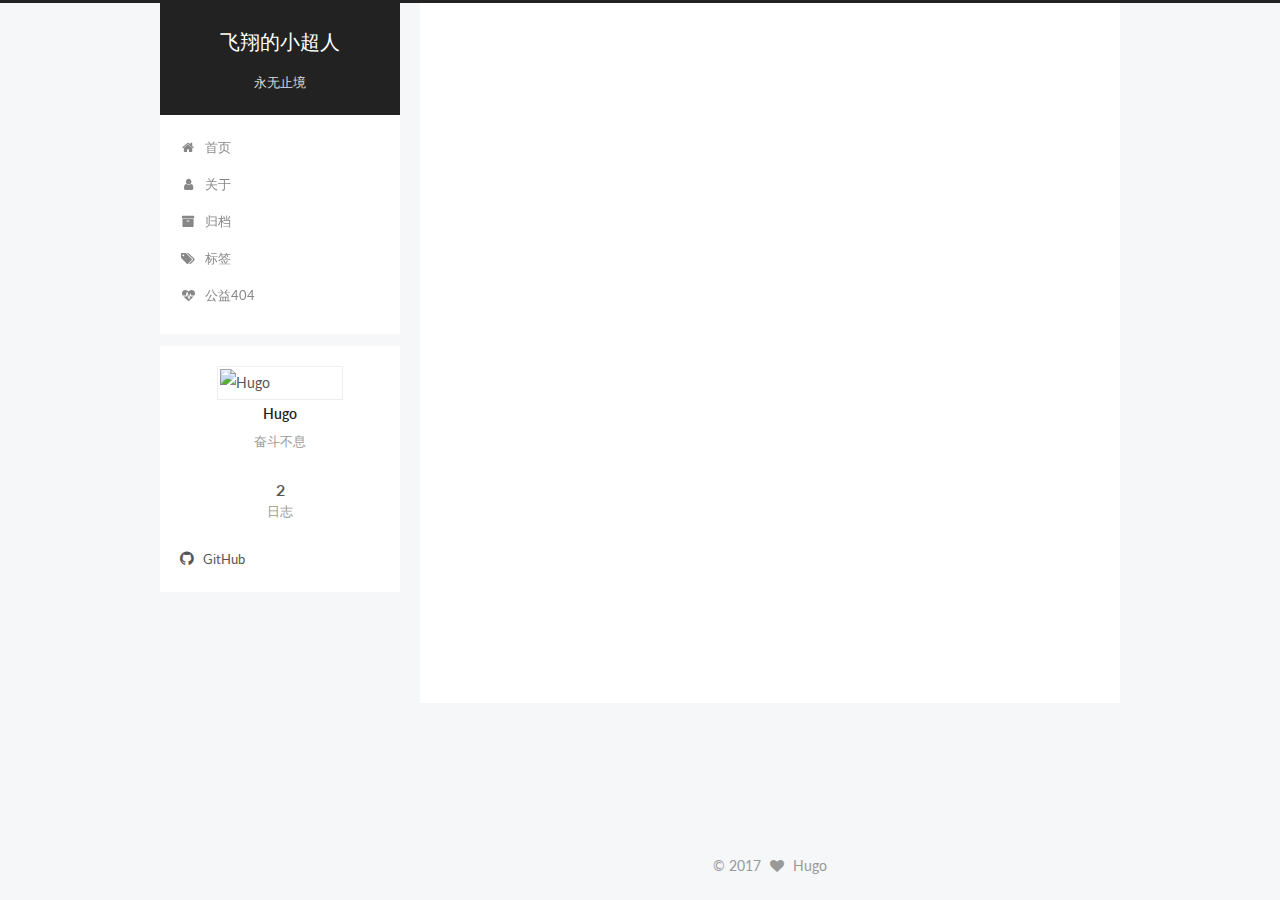
==== commit 50f5bf19: "Site updated: 2017-06-16 09:52:16" ====
--- a/index.html
+++ b/index.html
@@ -281,7 +281,7 @@
     <span hidden itemprop="author" itemscope itemtype="http://schema.org/Person">
       <meta itemprop="name" content="Hugo">
       <meta itemprop="description" content="">
-      <meta itemprop="image" content="/images/avatar.jpg">
+      <meta itemprop="image" content="https://avatars0.githubusercontent.com/u/29419070?v=3&u=477b3c66f4082659ee2761c5a4d6f61afccc98a1&s=400">
     </span>
 
     <span hidden itemprop="publisher" itemscope itemtype="http://schema.org/Organization">
@@ -392,7 +392,7 @@
     <span hidden itemprop="author" itemscope itemtype="http://schema.org/Person">
       <meta itemprop="name" content="Hugo">
       <meta itemprop="description" content="">
-      <meta itemprop="image" content="/images/avatar.jpg">
+      <meta itemprop="image" content="https://avatars0.githubusercontent.com/u/29419070?v=3&u=477b3c66f4082659ee2761c5a4d6f61afccc98a1&s=400">
     </span>
 
     <span hidden itemprop="publisher" itemscope itemtype="http://schema.org/Organization">
@@ -523,7 +523,7 @@
       <section class="site-overview sidebar-panel sidebar-panel-active">
         <div class="site-author motion-element" itemprop="author" itemscope itemtype="http://schema.org/Person">
           <img class="site-author-image" itemprop="image"
-               src="/images/avatar.jpg"
+               src="https://avatars0.githubusercontent.com/u/29419070?v=3&u=477b3c66f4082659ee2761c5a4d6f61afccc98a1&s=400"
                alt="Hugo" />
           <p class="site-author-name" itemprop="name">Hugo</p>
            
--- a/css/main.css
+++ b/css/main.css
@@ -1678,7 +1678,7 @@
   width: 4px;
   height: 4px;
   border-radius: 50%;
-  background: #abed93;
+  background: #ffc1e7;
 }
 .links-of-blogroll {
   font-size: 13px;
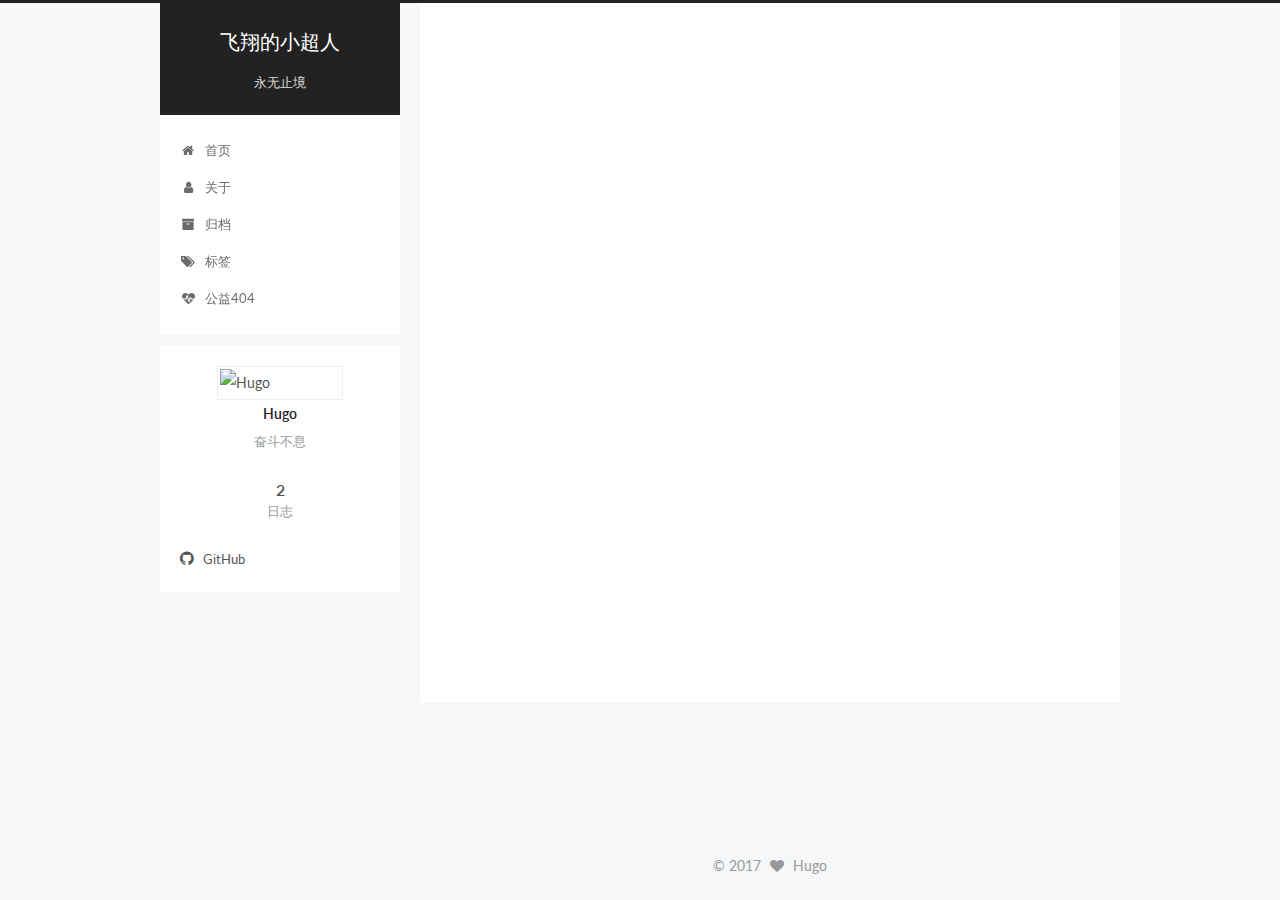
==== commit 673d574e: "Site updated: 2017-06-16 10:15:16" ====
--- a/index.html
+++ b/index.html
@@ -239,7 +239,7 @@
       
         
         <li class="menu-item menu-item-commonweal">
-          <a href="/404.html" rel="section">
+          <a href="/404" rel="section">
             
               <i class="menu-item-icon fa fa-fw fa-heartbeat"></i> <br />
             
--- a/css/main.css
+++ b/css/main.css
@@ -1678,7 +1678,7 @@
   width: 4px;
   height: 4px;
   border-radius: 50%;
-  background: #ffc1e7;
+  background: #69ffa3;
 }
 .links-of-blogroll {
   font-size: 13px;
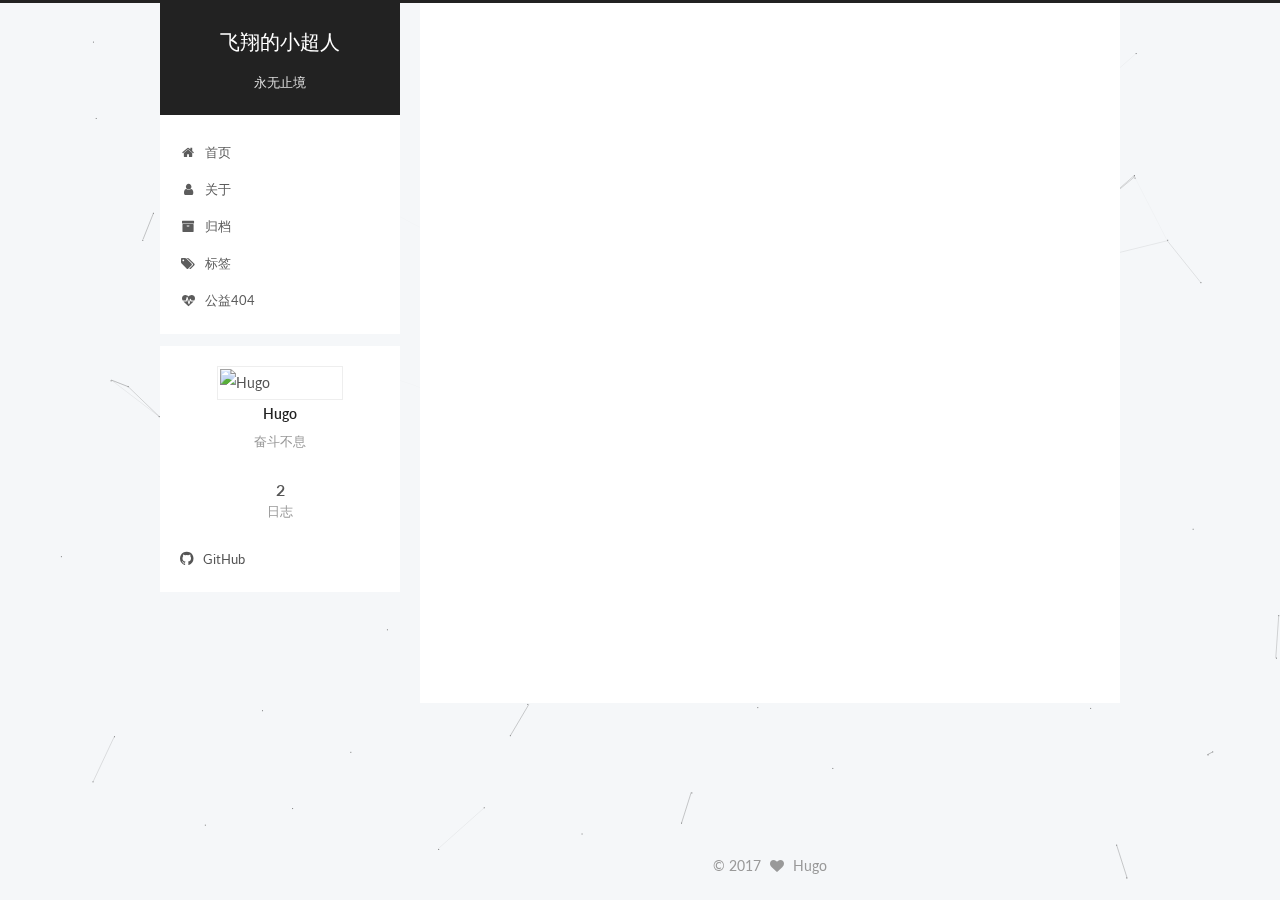
==== commit 3c826fc4: "Site updated: 2017-06-16 10:23:48" ====
--- a/index.html
+++ b/index.html
@@ -639,6 +639,8 @@
   
 
 
+  
+
 
 
 
@@ -666,6 +668,9 @@
 
   
   <script type="text/javascript" src="/lib/fancybox/source/jquery.fancybox.pack.js?v=2.1.5"></script>
+
+  
+  <script type="text/javascript" src="/lib/canvas-nest/canvas-nest.min.js"></script>
 
 
   
--- a/css/main.css
+++ b/css/main.css
@@ -1678,7 +1678,7 @@
   width: 4px;
   height: 4px;
   border-radius: 50%;
-  background: #69ffa3;
+  background: #ffffde;
 }
 .links-of-blogroll {
   font-size: 13px;
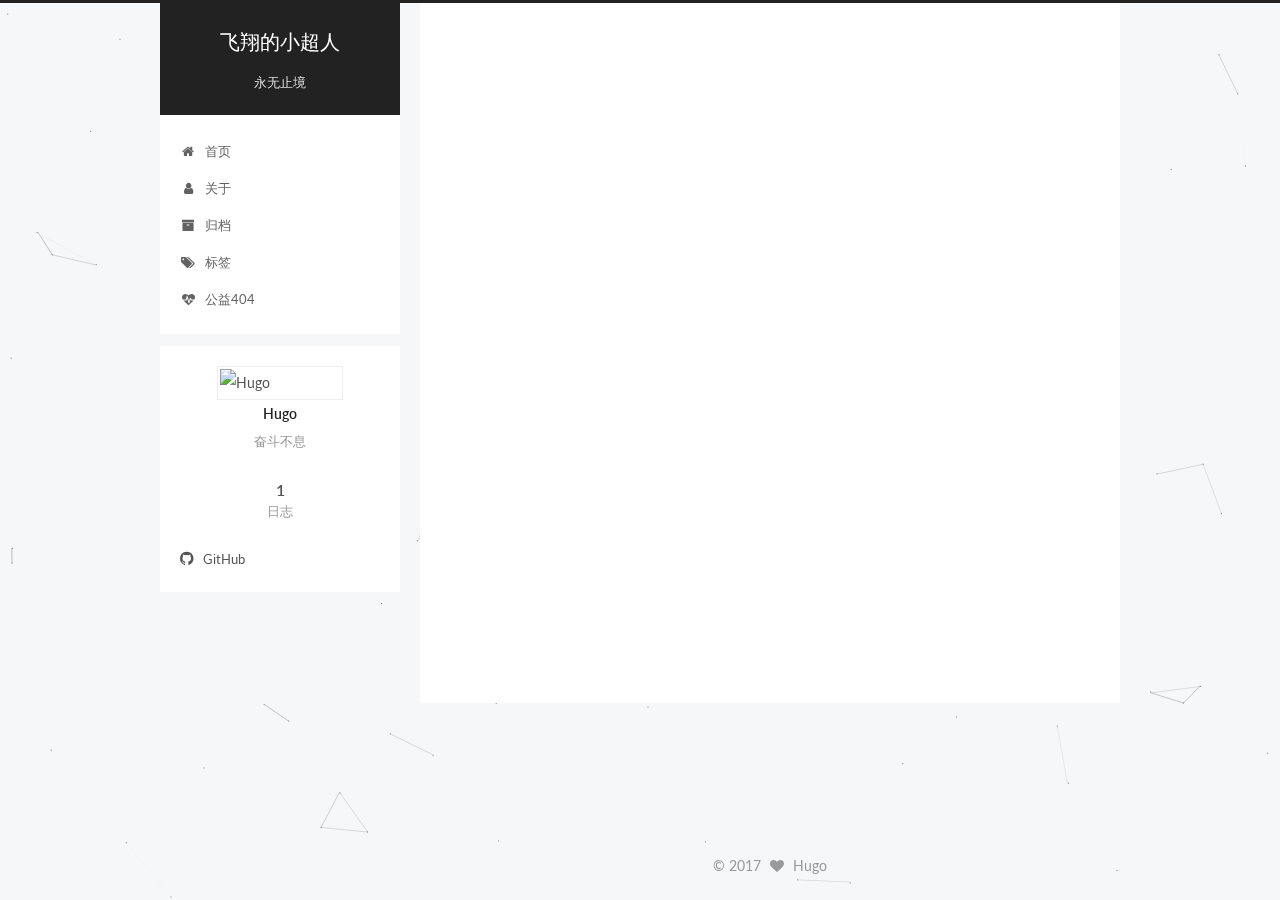
==== commit 780be6ff: "Site updated: 2017-06-16 10:55:21" ====
--- a/index.html
+++ b/index.html
@@ -276,117 +276,6 @@
   
 
   <article class="post post-type-normal " itemscope itemtype="http://schema.org/Article">
-    <link itemprop="mainEntityOfPage" href="http://yoursite.com/2017/06/15/files/">
-
-    <span hidden itemprop="author" itemscope itemtype="http://schema.org/Person">
-      <meta itemprop="name" content="Hugo">
-      <meta itemprop="description" content="">
-      <meta itemprop="image" content="https://avatars0.githubusercontent.com/u/29419070?v=3&u=477b3c66f4082659ee2761c5a4d6f61afccc98a1&s=400">
-    </span>
-
-    <span hidden itemprop="publisher" itemscope itemtype="http://schema.org/Organization">
-      <meta itemprop="name" content="飞翔的小超人">
-    </span>
-
-    
-      <header class="post-header">
-
-        
-        
-          <h1 class="post-title" itemprop="name headline">
-                
-                <a class="post-title-link" href="/2017/06/15/files/" itemprop="url">未命名</a></h1>
-        
-
-        <div class="post-meta">
-          <span class="post-time">
-            
-              <span class="post-meta-item-icon">
-                <i class="fa fa-calendar-o"></i>
-              </span>
-              
-                <span class="post-meta-item-text">发表于</span>
-              
-              <time title="创建于" itemprop="dateCreated datePublished" datetime="2017-06-15T16:38:33+08:00">
-                2017-06-15
-              </time>
-            
-
-            
-
-            
-          </span>
-
-          
-
-          
-            
-          
-
-          
-          
-
-          
-
-          
-
-          
-
-        </div>
-      </header>
-    
-
-    <div class="post-body" itemprop="articleBody">
-
-      
-      
-
-      
-        
-          
-            <h1 id="hello-world"><a href="#hello-world" class="headerlink" title="hello world"></a>hello world</h1>
-          
-        
-      
-    </div>
-
-    <div>
-      
-    </div>
-
-    <div>
-      
-    </div>
-
-    <div>
-      
-    </div>
-
-    <footer class="post-footer">
-      
-
-      
-
-      
-
-      
-      
-        <div class="post-eof"></div>
-      
-    </footer>
-  </article>
-
-
-    
-      
-
-  
-
-  
-  
-  
-
-  <article class="post post-type-normal " itemscope itemtype="http://schema.org/Article">
     <link itemprop="mainEntityOfPage" href="http://yoursite.com/2017/06/15/frlit/">
 
     <span hidden itemprop="author" itemscope itemtype="http://schema.org/Person">
@@ -535,7 +424,7 @@
           
             <div class="site-state-item site-state-posts">
               <a href="/archives">
-                <span class="site-state-item-count">2</span>
+                <span class="site-state-item-count">1</span>
                 <span class="site-state-item-name">日志</span>
               </a>
             </div>
--- a/css/main.css
+++ b/css/main.css
@@ -1678,7 +1678,7 @@
   width: 4px;
   height: 4px;
   border-radius: 50%;
-  background: #ffffde;
+  background: #ff33f4;
 }
 .links-of-blogroll {
   font-size: 13px;
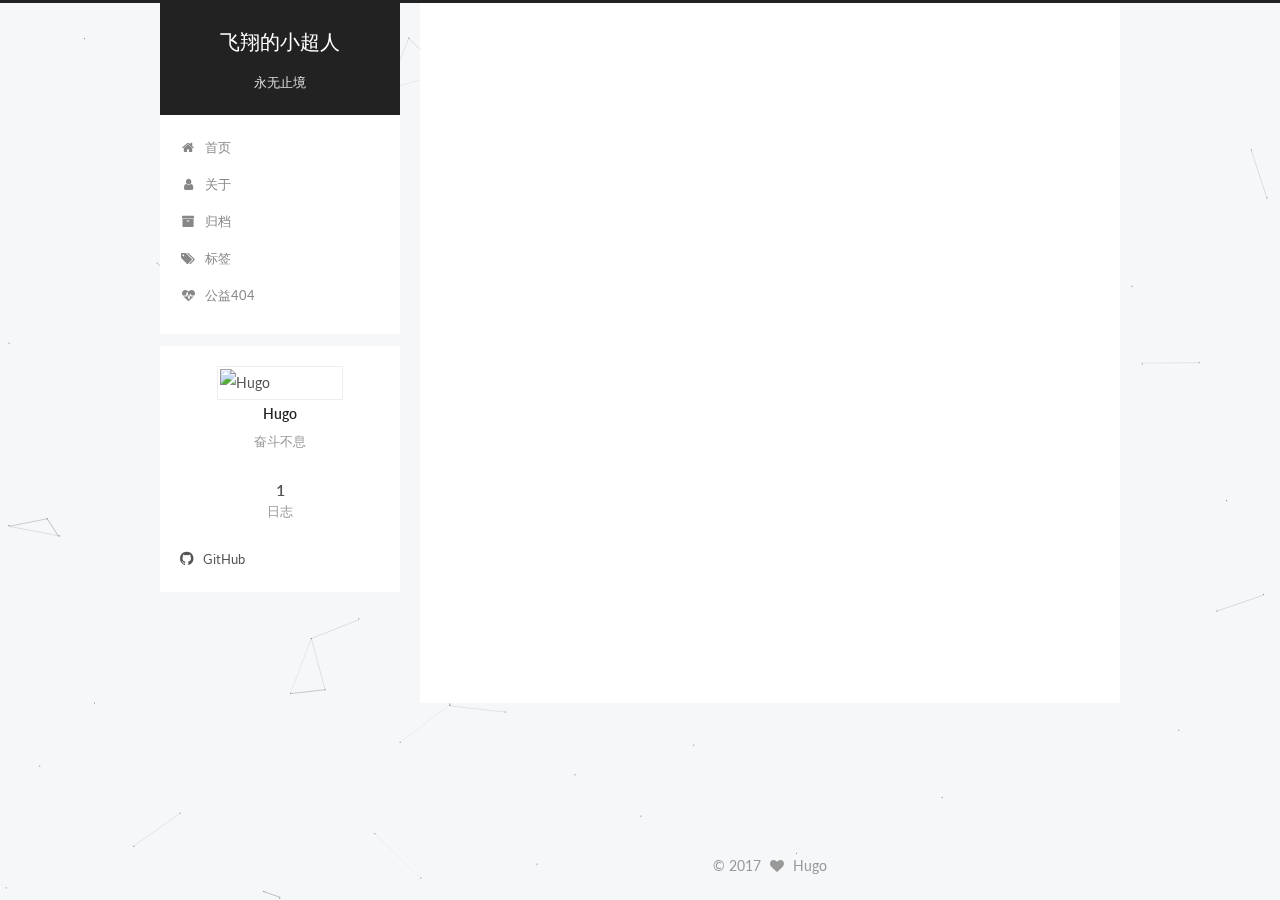
==== commit 2be7523a: "Site updated: 2017-06-16 11:04:32" ====
--- a/index.html
+++ b/index.html
@@ -276,7 +276,7 @@
   
 
   <article class="post post-type-normal " itemscope itemtype="http://schema.org/Article">
-    <link itemprop="mainEntityOfPage" href="http://yoursite.com/2017/06/15/frlit/">
+    <link itemprop="mainEntityOfPage" href="http://yoursite.com/2017/06/15/hello/">
 
     <span hidden itemprop="author" itemscope itemtype="http://schema.org/Person">
       <meta itemprop="name" content="Hugo">
@@ -295,7 +295,7 @@
         
           <h1 class="post-title" itemprop="name headline">
                 
-                <a class="post-title-link" href="/2017/06/15/frlit/" itemprop="url">frlit</a></h1>
+                <a class="post-title-link" href="/2017/06/15/hello/" itemprop="url">frlit</a></h1>
         
 
         <div class="post-meta">
--- a/css/main.css
+++ b/css/main.css
@@ -1678,7 +1678,7 @@
   width: 4px;
   height: 4px;
   border-radius: 50%;
-  background: #ff33f4;
+  background: #a8faff;
 }
 .links-of-blogroll {
   font-size: 13px;
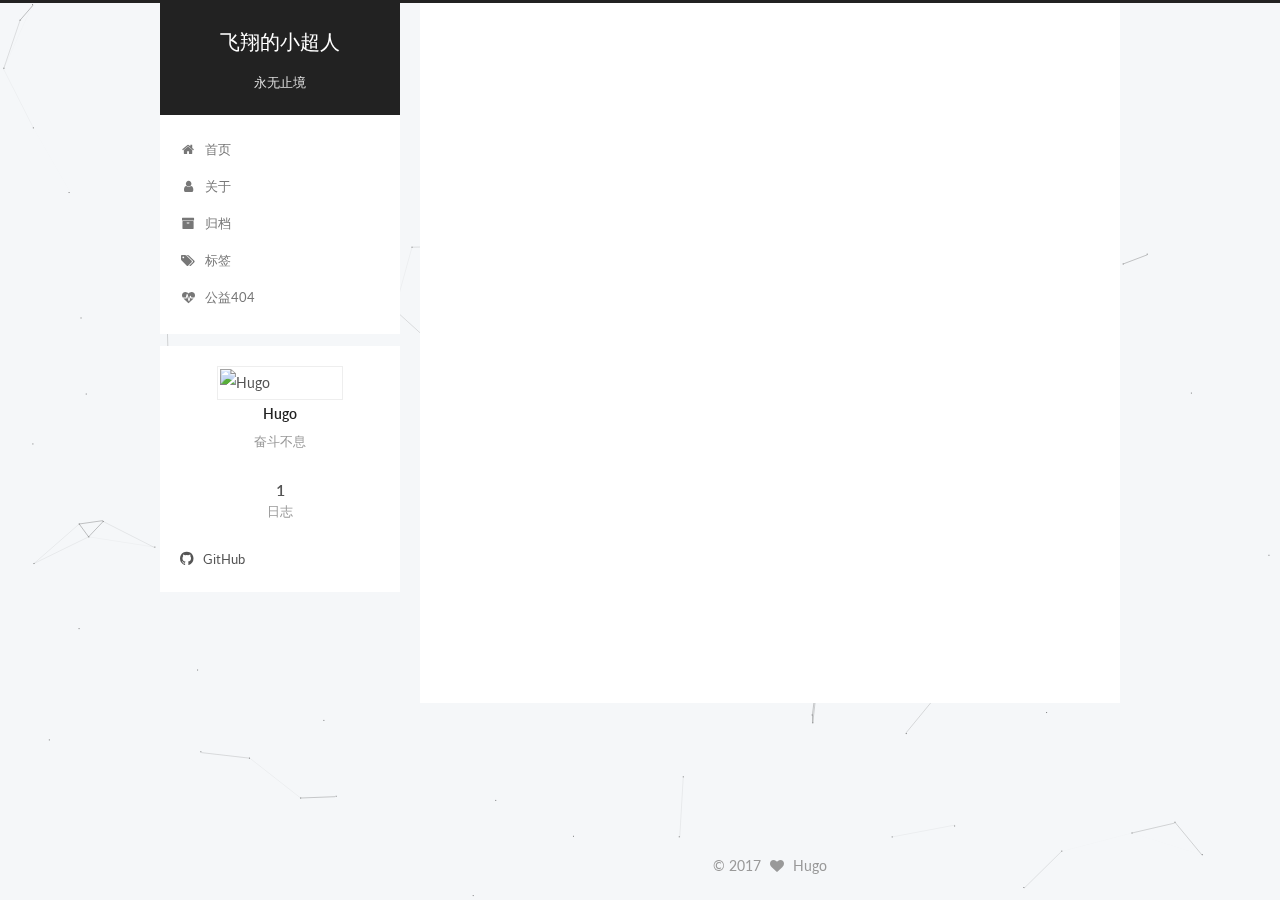
==== commit 283d8e6d: "Site updated: 2017-06-16 11:25:56" ====
--- a/index.html
+++ b/index.html
@@ -239,7 +239,7 @@
       
         
         <li class="menu-item menu-item-commonweal">
-          <a href="/404" rel="section">
+          <a href="/404.html" rel="section">
             
               <i class="menu-item-icon fa fa-fw fa-heartbeat"></i> <br />
             
--- a/css/main.css
+++ b/css/main.css
@@ -1678,7 +1678,7 @@
   width: 4px;
   height: 4px;
   border-radius: 50%;
-  background: #a8faff;
+  background: #46017f;
 }
 .links-of-blogroll {
   font-size: 13px;
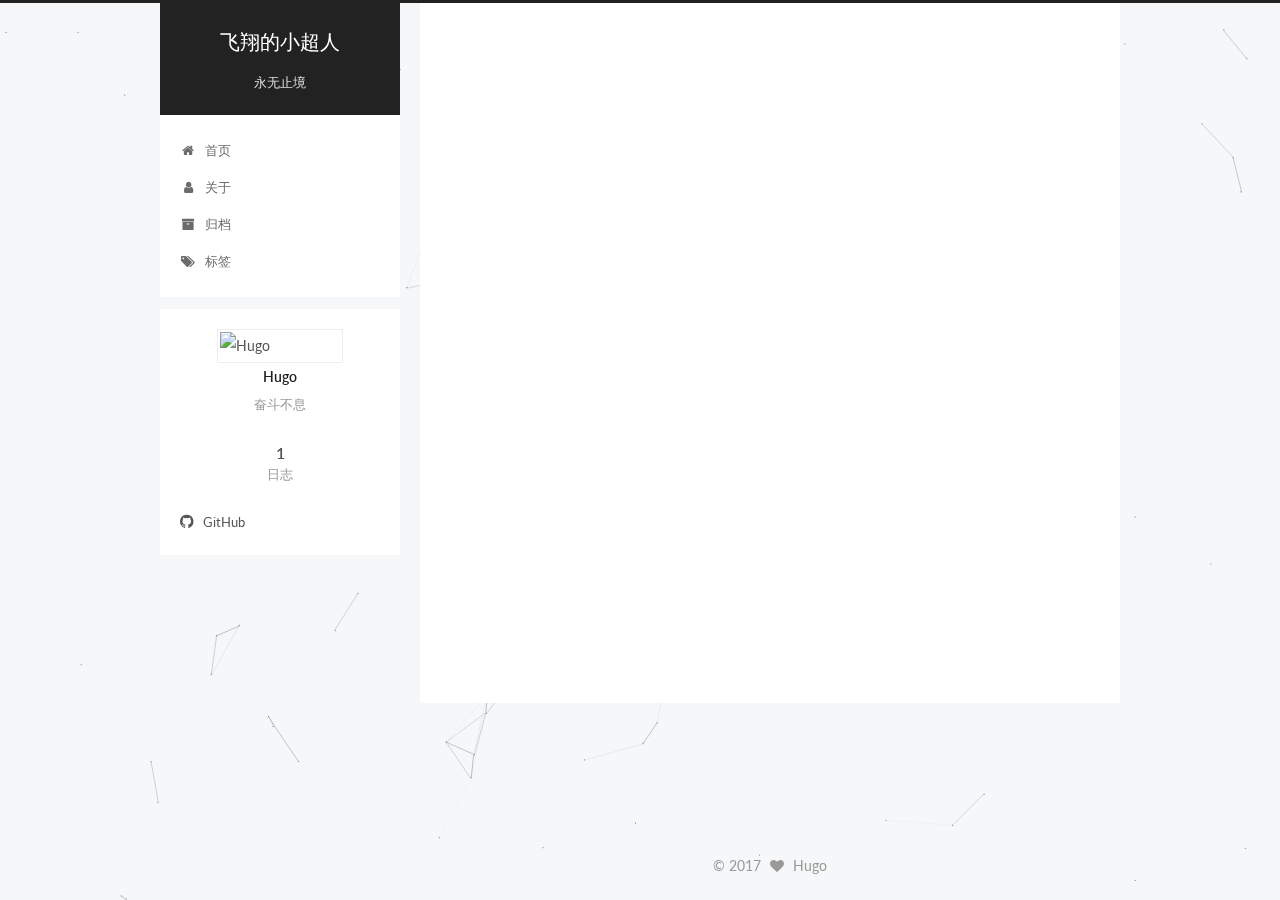
==== commit 6136d850: "Site updated: 2017-06-16 11:36:01" ====
--- a/index.html
+++ b/index.html
@@ -237,16 +237,6 @@
           </a>
         </li>
       
-        
-        <li class="menu-item menu-item-commonweal">
-          <a href="/404.html" rel="section">
-            
-              <i class="menu-item-icon fa fa-fw fa-heartbeat"></i> <br />
-            
-            公益404
-          </a>
-        </li>
-      
 
       
     </ul>
--- a/css/main.css
+++ b/css/main.css
@@ -1678,7 +1678,7 @@
   width: 4px;
   height: 4px;
   border-radius: 50%;
-  background: #46017f;
+  background: #8ceeff;
 }
 .links-of-blogroll {
   font-size: 13px;
